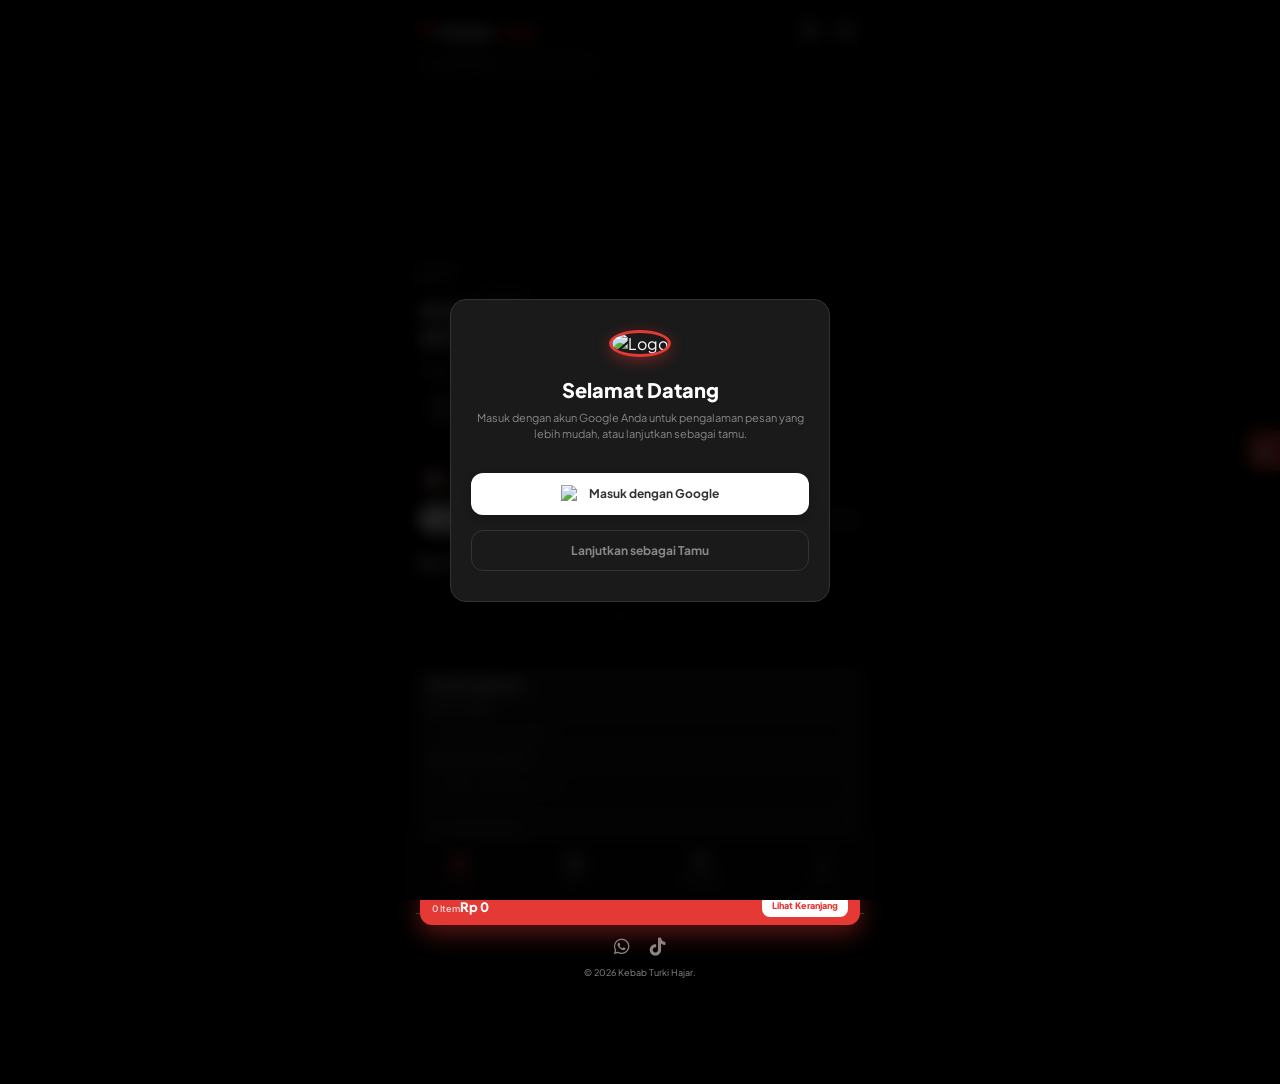
==== index.html @ cfb24b5a "Update index.html" ====
<!DOCTYPE html>
<html lang="id">
<head>
    <meta charset="UTF-8">
    <meta name="viewport" content="width=device-width, initial-scale=1.0, maximum-scale=1.0, user-scalable=no, viewport-fit=cover">
    <meta name="theme-color" content="#000000">
    <title>Kebab IDI — Kebab Turki Hajar</title>
    <meta name="description" content="Kebab IDI — Pesan kebab Turki asli, antar ke rumah area Idi Rayeuk, Aceh Timur.">
    <link rel="manifest" href="manifest.json">
    <link rel="icon" href="https://i.ibb.co.com/QFk2vtzb/1000587297.png">
    <link rel="apple-touch-icon" href="https://i.ibb.co.com/QFk2vtzb/1000587297.png">
    <meta name="apple-mobile-web-app-capable" content="yes">
    <meta name="apple-mobile-web-app-status-bar-style" content="black-translucent">
    <meta name="apple-mobile-web-app-title" content="Kebab IDI">
    <link rel="preconnect" href="https://fonts.googleapis.com">
    <link rel="preconnect" href="https://fonts.gstatic.com" crossorigin>
    <link href="https://fonts.googleapis.com/css2?family=Bebas+Neue&family=Plus+Jakarta+Sans:wght@400;500;600;700;800&display=swap" rel="stylesheet">
    <link rel="stylesheet" href="https://cdnjs.cloudflare.com/ajax/libs/font-awesome/6.4.0/css/all.min.css">
    <link rel="stylesheet" href="profile.css?v=2">
    
    <!-- SCRIPT MIDTRANS SNAP -->
    <script src="https://app.sandbox.midtrans.com/snap/snap.js" data-client-key="Mid-client-ccHdGHCTpj08BGVP"></script>

    <style>
        :root {
            --bg-main: #000000; --bg-card: #1a1a1a; --bg-card-hover: #262626; --bg-input: #121212;
            --text-main: #ffffff; --text-muted: #888888; --primary: #e53935; --accent: #ffb300;
            --wa-color: #25D366; --border: #333333; --radius-lg: 16px; --radius-md: 12px; --radius-sm: 8px;
            --nav-height: 65px;
        }
        * { margin: 0; padding: 0; box-sizing: border-box; font-family: 'Plus Jakarta Sans', -apple-system, BlinkMacSystemFont, sans-serif; -webkit-tap-highlight-color: transparent; -webkit-text-size-adjust: 100%; }
        body { background-color: var(--bg-main); color: var(--text-main); display: flex; justify-content: center; min-height: 100vh; padding-bottom: calc(var(--nav-height) + 15px); }
        .app { max-width: 480px; width: 100%; position: relative; }
        ::-webkit-scrollbar { display: none; }
        .hide-scrollbar { -ms-overflow-style: none; scrollbar-width: none; }

        #toast-container { position: fixed; top: 20px; left: 50%; transform: translateX(-50%); z-index: 10000; display: flex; flex-direction: column; gap: 10px; width: 90%; max-width: 400px; pointer-events: none; }
        #custom-confirm-modal, #wa-fallback-modal { z-index: 10005 !important; }
        .toast { background: rgba(26, 26, 26, 0.95); backdrop-filter: blur(10px); -webkit-backdrop-filter: blur(10px); color: var(--text-main); padding: 10px 14px; border-radius: var(--radius-md); box-shadow: 0 10px 30px rgba(0,0,0,0.5); display: flex; align-items: center; gap: 10px; font-size: 11px; font-weight: 600; border-left: 4px solid var(--accent); transform: translateY(-20px); opacity: 0; transition: all 0.3s ease; pointer-events: auto; }
        .toast.show { transform: translateY(0); opacity: 1; }
        .toast.success { border-left-color: #4caf50; } .toast.error { border-left-color: var(--primary); } .toast.info { border-left-color: #3b82f6; }
        .toast i { font-size: 16px; } .toast.success i { color: #4caf50; } .toast.error i { color: var(--primary); } .toast.info i { color: #3b82f6; }

        .main-header { position: fixed; top: 0; left: 50%; transform: translateX(-50%); width: 100%; max-width: 480px; padding: 16px 20px; z-index: 100; transition: all 0.3s ease; background: transparent; display: flex; flex-direction: column; }
        .main-header.scrolled { background: rgba(10, 10, 10, 0.95); backdrop-filter: blur(10px); -webkit-backdrop-filter: blur(10px); border-bottom: 1px solid var(--border); padding: 12px 20px; }
        .header-top { display: flex; justify-content: space-between; align-items: center; margin-bottom: 6px; }
        .nav-logo { display: flex; align-items: center; gap: 6px; font-size: 16px; font-weight: 800; font-style: italic; color: var(--primary); text-shadow: 0 2px 4px rgba(0,0,0,0.8); }
        .main-header.scrolled .nav-logo { text-shadow: none; } .nav-logo span { color: var(--text-main); font-style: normal;}
        .nav-icons { display: flex; flex-direction: row; gap: 6px; }
        .icon-btn { width: 30px; height: 30px; border-radius: 50%; background: rgba(26,26,26,0.6); backdrop-filter: blur(4px); border: 1px solid rgba(255,255,255,0.15); display: flex; align-items: center; justify-content: center; color: var(--text-main); font-size: 11px; cursor: pointer; text-decoration: none; transition: all 0.2s; }
        .icon-btn:hover { background: var(--primary); border-color: var(--primary); }
        .btn-install { background: rgba(229, 57, 53, 0.2); border-color: var(--primary); color: var(--primary); animation: pulse-install 2s infinite; }
        @keyframes pulse-install { 0% { box-shadow: 0 0 0 0 rgba(229, 57, 53, 0.4); } 70% { box-shadow: 0 0 0 8px rgba(229, 57, 53, 0); } 100% { box-shadow: 0 0 0 0 rgba(229, 57, 53, 0); } }
        .main-header.scrolled .icon-btn { background: var(--bg-input); border-color: var(--border); }
        .main-header.scrolled .btn-install { background: rgba(229, 57, 53, 0.2); border-color: var(--primary); }

        .search-box { position: relative; display: flex; align-items: center; width: 100%; max-width: 180px; }
        .search-box input { width: 100%; background: rgba(20, 20, 20, 0.65); backdrop-filter: blur(4px); border: 1px solid rgba(255,255,255,0.1); border-radius: var(--radius-sm); padding: 6px 10px 6px 26px; color: var(--text-main); font-size: 9px; outline: none; }
        .main-header.scrolled .search-box input { background: var(--bg-card); border-color: var(--border); }
        .search-box input:focus { border-color: var(--primary); }
        .search-icon { position: absolute; left: 8px; color: rgba(255,255,255,0.6); font-size: 9px; }

        .hero-slider { position: relative; height: 450px; border-bottom-left-radius: var(--radius-lg); border-bottom-right-radius: var(--radius-lg); overflow: hidden; background: #000; }
        .slide { position: absolute; inset: 0; opacity: 0; transition: opacity 0.5s ease-in-out; background-size: cover; background-position: center; }
        .slide.active { opacity: 1; }
        .hero-gradient { position: absolute; inset: 0; background: linear-gradient(180deg, rgba(0,0,0,0.3) 0%, rgba(0,0,0,0.6) 50%, #000000 100%); z-index: 1; }
        .slider-dots { position: absolute; bottom: 20px; right: 20px; display: flex; gap: 5px; z-index: 3; }
        .dot { width: 5px; height: 5px; border-radius: 50%; background: rgba(255,255,255,0.3); transition: all 0.3s; }
        .dot.active { background: var(--primary); width: 12px; border-radius: 4px; }
        .hero-content { position: absolute; bottom: 20px; left: 20px; right: 50px; z-index: 2; }

        .status-container { display: flex; flex-direction: column; align-items: flex-start; gap: 3px; margin-bottom: 10px; }
        .status-row { display: flex; align-items: center; gap: 5px; }
        .status-dot { width: 5px; height: 5px; border-radius: 50%; }
        .status-dot.buka { background: #4caf50; box-shadow: 0 0 5px #4caf50; } .status-dot.tutup { background: var(--primary); box-shadow: 0 0 5px var(--primary); }
        .status-text-mini { font-size: 9px; font-weight: 800; letter-spacing: 0.5px; text-transform: uppercase; }
        .status-text-mini.buka { color: #4caf50; } .status-text-mini.tutup { color: var(--primary); }
        .op-hours { font-size: 8px; color: rgba(255,255,255,0.7); font-weight: 500; display: flex; align-items: center; gap: 4px; }
        .blink-colon { animation: blink 1s step-end infinite; } @keyframes blink { 0%, 100% { opacity: 1; } 50% { opacity: 0.3; } }

        .hero-title { font-family: 'Bebas Neue', sans-serif; font-size: 24px; font-weight: 400; letter-spacing: 1px; line-height: 1.1; margin-bottom: 5px; text-shadow: 0 2px 10px rgba(0,0,0,0.5); }
        .hero-desc { font-size: 9px; color: #ccc; line-height: 1.4; margin-bottom: 8px; max-width: 85%; }
        .hero-stats { display: flex; gap: 8px; }
        .stat-box { background: rgba(26, 26, 26, 0.75); backdrop-filter: blur(8px); border: 1px solid rgba(255,255,255,0.1); padding: 6px 12px; border-radius: var(--radius-md); display: flex; flex-direction: column; gap: 2px; }
        .stat-value { font-size: 11px; font-weight: 700; } .stat-label { font-size: 7px; color: var(--text-muted); text-transform: uppercase; letter-spacing: 0.5px; }

        .main { padding: 16px; }
        .reorder-banner { display: none; background: linear-gradient(135deg, rgba(255, 179, 0, 0.15) 0%, rgba(229, 57, 53, 0.15) 100%); border: 1px dashed var(--accent); border-radius: var(--radius-sm); padding: 6px 10px; margin-bottom: 12px; align-items: center; justify-content: space-between; gap: 8px; }
        .reorder-banner.show { display: flex; }
        .reorder-text { font-size: 9px; color: var(--text-main); line-height: 1.2; white-space: nowrap; overflow: hidden; text-overflow: ellipsis; flex-grow: 1; }
        .reorder-text b { color: var(--accent); }
        .btn-reorder { background: var(--accent); color: #000; border: none; padding: 5px 8px; border-radius: 4px; font-size: 8px; font-weight: 800; cursor: pointer; white-space: nowrap; flex-shrink: 0; }

        .category-scroll { display: flex; gap: 8px; overflow-x: auto; padding-bottom: 0px; margin-bottom: 6px; scroll-snap-type: x mandatory; }
        .cat-card { flex-shrink: 0; display: flex; align-items: center; gap: 6px; background: var(--bg-card); border: 1px solid transparent; padding: 6px 10px; border-radius: var(--radius-md); cursor: pointer; transition: all 0.2s; scroll-snap-align: start; }
        .cat-card img { width: 16px; height: 16px; border-radius: 50%; object-fit: cover; }
        .cat-card span { font-size: 10px; font-weight: 600; color: var(--text-muted); }
        .cat-card.active { border-color: var(--primary); background: rgba(229, 57, 53, 0.1); } .cat-card.active span { color: var(--text-main); }

        .delivery-pill { display: flex; background: var(--bg-card); border-radius: 20px; padding: 3px; margin-bottom: 16px; margin-top: 4px; }
        .delivery-btn { flex: 1; background: transparent; border: none; color: var(--text-muted); padding: 8px; border-radius: 18px; font-size: 10px; font-weight: 700; cursor: pointer; transition: all 0.3s; }
        .delivery-btn.active { background: var(--text-main); color: var(--bg-main); }

        .section-header { display: flex; justify-content: space-between; align-items: flex-end; margin-bottom: 12px; }
        .section-title { font-size: 15px; font-weight: 800; letter-spacing: -0.5px; position: relative; padding-bottom: 6px; }
        .section-title::after { content: ''; position: absolute; bottom: 0; left: 0; width: 20px; height: 2px; background: var(--primary); border-radius: 2px; }

        .menu-list { display: grid; grid-template-columns: repeat(3, 1fr); gap: 8px; margin-bottom: 24px; }
        .menu-card { background: var(--bg-card); border-radius: var(--radius-md); padding: 6px; display: flex; flex-direction: column; position: relative; }
        .menu-img { width: 100%; aspect-ratio: 1 / 1; border-radius: var(--radius-sm); object-fit: cover; background: var(--bg-input); margin-bottom: 6px; }
        .menu-badge { position: absolute; top: 10px; left: 10px; background: var(--primary); color: #fff; font-size: 6px; font-weight: 800; padding: 2px 4px; border-radius: 3px; z-index: 2; }
        .menu-title { font-size: 9px; font-weight: 700; margin-bottom: 2px; line-height: 1.2; display: -webkit-box; -webkit-line-clamp: 2; -webkit-box-orient: vertical; overflow: hidden; }
        .menu-type { font-size: 7px; color: var(--text-muted); margin-bottom: 6px; }
        .menu-bottom { display: flex; justify-content: space-between; align-items: center; margin-top: auto; }
        .menu-price { font-size: 10px; font-weight: 800; color: var(--accent); }
        .btn-add { background: var(--primary); color: #fff; border: none; width: 20px; height: 20px; border-radius: 50%; display: flex; align-items: center; justify-content: center; font-size: 10px; cursor: pointer; transition: transform 0.1s; }
        .btn-add:active { transform: scale(0.9); }
        .btn-add:disabled { background: #ffb300; cursor: not-allowed; font-size: 7px; width: auto; padding: 0 6px; border-radius: 10px; color: #000; font-weight: bold; }
        .qty-wrap { display: flex; align-items: center; gap: 4px; background: var(--bg-input); padding: 2px; border-radius: 12px; }
        .qty-btn { background: var(--bg-card-hover); border: none; color: #fff; width: 16px; height: 16px; border-radius: 50%; display: flex; align-items: center; justify-content: center; font-size: 8px; cursor: pointer; }
        .qty-num { font-size: 9px; font-weight: 700; min-width: 10px; text-align: center; }

        .form-card { background: var(--bg-card); border-radius: var(--radius-lg); padding: 12px; margin-bottom: 20px; }
        .form-group { margin-bottom: 8px; }
        .form-label { display: block; font-size: 9px; color: var(--text-muted); margin-bottom: 3px; text-transform: uppercase; font-weight: 600; }
        .form-input { width: 100%; background: var(--bg-input); border: 1px solid var(--border); border-radius: var(--radius-sm); padding: 8px 10px; color: var(--text-main); font-size: 11px; outline: none; }
        textarea.form-input { resize: vertical; min-height: 45px; line-height: 1.4; font-family: inherit; }
        .btn-loc { width: 100%; background: transparent; border: 1px dashed var(--primary); color: var(--primary); padding: 8px; border-radius: var(--radius-sm); font-size: 10px; font-weight: 700; cursor: pointer; display: flex; justify-content: center; align-items: center; gap: 6px; }
        .auto-gps-info { display: none; background: rgba(76, 175, 80, 0.1); border: 1px solid #4caf50; color: #4caf50; padding: 8px; border-radius: var(--radius-sm); font-size: 10px; font-weight: 600; text-align: center; margin-top: 6px; }

        .cart-bar { position: fixed; bottom: calc(var(--nav-height) + 10px); left: 50%; transform: translateX(-50%) translateY(100px); width: calc(100% - 32px); max-width: 440px; background: var(--primary); border-radius: var(--radius-md); padding: 8px 12px; display: flex; justify-content: space-between; align-items: center; box-shadow: 0 8px 24px rgba(229, 57, 53, 0.4); transition: transform 0.3s; z-index: 90; cursor: pointer; }
        .cart-bar.show { transform: translateX(-50%) translateY(0); }
        .cart-count { font-size: 9px; color: rgba(255,255,255,0.8); font-weight: 600; } .cart-total { font-size: 13px; font-weight: 800; color: #fff; }
        .cart-btn { background: #fff; color: var(--primary); border: none; padding: 6px 10px; border-radius: var(--radius-sm); font-weight: 800; font-size: 9px; }

        .bottom-nav { position: fixed; bottom: 0; left: 50%; transform: translateX(-50%); width: 100%; max-width: 480px; height: var(--nav-height); background: rgba(10, 10, 10, 0.95); backdrop-filter: blur(10px); display: flex; justify-content: space-around; align-items: center; border-top: 1px solid var(--border); z-index: 100; padding-bottom: env(safe-area-inset-bottom); }
        .nav-item { display: flex; flex-direction: column; align-items: center; gap: 3px; color: var(--text-muted); text-decoration: none; font-size: 8px; font-weight: 600; transition: color 0.3s;}
        .nav-item i { font-size: 16px; } .nav-item.active { color: var(--primary); }

        .modal-overlay { position: fixed; inset: 0; background: rgba(0,0,0,0.8); backdrop-filter: blur(4px); display: none; align-items: flex-end; justify-content: center; z-index: 999; }
        .modal-overlay.show { display: flex; }
        .modal-box { background: var(--bg-card); border-radius: 20px 20px 0 0; width: 100%; max-width: 480px; padding: 20px 16px; animation: slideUp 0.3s ease; padding-bottom: calc(16px + env(safe-area-inset-bottom)); max-height: 85vh; display: flex; flex-direction: column; }
        @keyframes slideUp { from { transform: translateY(100%); } to { transform: translateY(0); } }
        .modal-handle { width: 30px; height: 3px; background: var(--border); border-radius: 2px; margin: 0 auto 16px; flex-shrink: 0; }
        .modal-title { font-size: 14px; font-weight: 800; margin-bottom: 12px; text-align: center; flex-shrink: 0; }
        .cart-list { overflow-y: auto; margin-bottom: 16px; flex-grow: 1; }
        .cart-item { display: flex; align-items: center; gap: 10px; padding: 10px 0; border-bottom: 1px dashed var(--border); }
        .cart-item img { width: 35px; height: 35px; border-radius: 6px; object-fit: cover; }
        .cart-item-info { flex-grow: 1; }
        .cart-item-name { font-size: 11px; font-weight: 700; color: var(--text-main); }
        .cart-item-price { font-size: 10px; color: var(--accent); font-weight: 800; }
        .summary-box { background: var(--bg-input); border-radius: var(--radius-md); padding: 12px; margin-bottom: 16px; font-size: 11px; flex-shrink: 0; }
        .summary-row { display: flex; justify-content: space-between; margin-bottom: 8px; color: var(--text-muted); }
        .summary-row.total { margin-top: 12px; padding-top: 12px; border-top: 1px dashed var(--border); color: var(--text-main); font-weight: 800; font-size: 13px; }
        .voucher-section { display: flex; gap: 8px; margin-bottom: 12px; align-items: center; }
        .voucher-input { flex-grow: 1; padding: 10px; border-radius: var(--radius-sm); border: 1px solid var(--border); background: var(--bg-input); color: var(--text-main); font-size: 11px; text-transform: uppercase; }
        .btn-voucher { padding: 10px 14px; border-radius: var(--radius-sm); border: none; background: var(--accent); color: #000; font-weight: 800; font-size: 11px; cursor: pointer; }
        .voucher-status { font-size: 10px; font-weight: 700; margin-bottom: 12px; display: none; padding: 8px; border-radius: var(--radius-sm); text-align: center; }
        .voucher-status.success { display: block; color: #4caf50; background: rgba(76, 175, 80, 0.1); border: 1px dashed #4caf50; }
        .voucher-status.error { display: block; color: var(--primary); background: rgba(229, 57, 53, 0.1); border: 1px dashed var(--primary); }
        .btn-saldo { width: 100%; background: var(--accent); color: #000; border: none; padding: 12px; border-radius: var(--radius-md); font-size: 12px; font-weight: 800; cursor: pointer; display: flex; justify-content: center; align-items: center; gap: 8px; flex-shrink: 0; margin-bottom: 10px; }
        .btn-saldo:hover { background: #ffca28; }
        .btn-wa { width: 100%; background: var(--wa-color); color: #fff; border: none; padding: 12px; border-radius: var(--radius-md); font-size: 12px; font-weight: 800; cursor: pointer; display: flex; justify-content: center; align-items: center; gap: 8px; flex-shrink: 0; }
        .btn-reset { width: 100%; background: transparent; color: var(--primary); border: 1px solid var(--primary); padding: 10px; border-radius: var(--radius-md); font-size: 10px; font-weight: 700; cursor: pointer; margin-top: 10px; flex-shrink: 0; }

        .auth-container { position: fixed; inset: 0; background: url('https://i.ibb.co.com/dTnR6xq/file-0000000099fc8211846625e958f6f044-1.jpg') center/cover no-repeat; display: flex; align-items: center; justify-content: center; z-index: 9999; }
        .auth-container::before { content: ''; position: absolute; inset: 0; background: rgba(0,0,0,0.85); backdrop-filter: blur(8px); }
        .auth-box { position: relative; z-index: 10000; background: var(--bg-card); width: 90%; max-width: 380px; border-radius: var(--radius-lg); padding: 30px 20px; border: 1px solid var(--border); box-shadow: 0 20px 40px rgba(0,0,0,0.5); text-align: center; }
        .auth-logo { width: 70px; height: 70px; border-radius: 50%; object-fit: cover; margin: 0 auto 20px; border: 3px solid var(--primary); box-shadow: 0 4px 15px rgba(229, 57, 53, 0.4); }
        .auth-title { font-size: 20px; font-weight: 800; margin-bottom: 8px; } .auth-subtitle { font-size: 11px; color: var(--text-muted); margin-bottom: 30px; line-height: 1.5; }
        .btn-google { width: 100%; background: #ffffff; color: #333333; border: none; padding: 12px; border-radius: var(--radius-md); font-size: 12px; font-weight: 700; cursor: pointer; display: flex; align-items: center; justify-content: center; gap: 10px; transition: background 0.3s; box-shadow: 0 4px 10px rgba(0,0,0,0.2); margin-bottom: 15px; }
        .btn-google:hover { background: #f1f1f1; } .btn-google img { width: 18px; height: 18px; }
        .btn-guest { width: 100%; background: transparent; color: var(--text-muted); border: 1px solid var(--border); padding: 12px; border-radius: var(--radius-md); font-size: 12px; font-weight: 700; cursor: pointer; transition: background 0.3s; }
        .btn-guest:hover { background: var(--bg-input); color: var(--text-main); }
        .loading-overlay { position: fixed; inset: 0; background: rgba(0,0,0,0.7); display: none; align-items: center; justify-content: center; z-index: 10006; }
        .loading-overlay.show { display: flex; }
        .spinner { width: 40px; height: 40px; border: 4px solid rgba(255,255,255,0.3); border-top: 4px solid var(--primary); border-radius: 50%; animation: spin 1s linear infinite; }
        @keyframes spin { 0% { transform: rotate(0deg); } 100% { transform: rotate(360deg); } }
        .history-item { background: var(--bg-input); border-radius: var(--radius-sm); padding: 10px; margin-bottom: 10px; border: 1px solid var(--border); }
        .history-header { display: flex; justify-content: space-between; margin-bottom: 5px; font-size: 10px; color: var(--text-muted); }
        .history-status { font-weight: 800; color: var(--accent); }
        .history-detail { font-size: 10px; line-height: 1.4; color: var(--text-main); }
        @keyframes bounce { 0%, 100% { transform: translateY(0); } 50% { transform: translateY(-3px); } }
        .animate-bounce { animation: bounce 1s infinite; display: inline-block; }
    </style>
</head>
<body>

    <div id="toast-container"></div>
    <div class="modal-overlay" id="custom-confirm-modal"><div class="modal-box" style="max-height: fit-content; text-align: center; padding: 24px;"><div class="modal-handle"></div><h3 class="modal-title" id="confirm-title" style="margin-bottom: 10px;">Konfirmasi</h3><p id="confirm-message" style="font-size: 12px; color: var(--text-muted); margin-bottom: 24px; line-height: 1.5;">Apakah Anda yakin?</p><div style="display: flex; gap: 10px;"><button onclick="closeCustomConfirm()" style="flex: 1; padding: 10px; border-radius: var(--radius-sm); border: 1px solid var(--border); background: transparent; color: var(--text-main); font-weight: 700; font-size: 11px; cursor: pointer;">Batal</button><button onclick="executeCustomConfirm()" style="flex: 1; padding: 10px; border-radius: var(--radius-sm); border: none; background: var(--primary); color: white; font-weight: 700; font-size: 11px; cursor: pointer;">Ya, Lanjutkan</button></div></div></div>
    <div class="modal-overlay" id="wa-fallback-modal"><div class="modal-box" style="max-height: fit-content; text-align: center; padding: 24px;"><div class="modal-handle"></div><i class="fa-brands fa-whatsapp" style="font-size: 40px; color: var(--wa-color); margin-bottom: 10px;"></i><h3 class="modal-title">Pesanan Dibuat!</h3><p style="font-size: 11px; color: var(--text-muted); margin-bottom: 15px;">Jika WhatsApp gagal terbuka/error, silakan <b>Salin Pesanan</b> di bawah ini dan kirim manual ke Admin.</p><textarea id="wa-text-area" class="form-input" style="height: 120px; font-family: monospace; font-size: 10px; margin-bottom: 15px;" readonly></textarea><button onclick="copyWaText()" class="btn-saldo" style="background: #3b82f6; color: white; margin-bottom: 10px;"><i class="fa-solid fa-copy"></i> Salin Pesanan (Copy)</button><a id="btn-buka-wa" href="#" target="_blank" class="btn-wa" style="text-decoration: none; margin-bottom: 10px;"><i class="fa-brands fa-whatsapp"></i> Buka Aplikasi WhatsApp</a><button onclick="closeWaFallback()" style="width:100%; background:transparent; border:none; color:var(--text-muted); padding:10px; font-size:10px; font-weight:700; cursor:pointer;">Tutup</button></div></div>
    <div class="loading-overlay" id="loading"><div class="spinner"></div></div>

    <div class="auth-container" id="auth-screen">
        <div class="auth-box">
            <img src="https://i.ibb.co.com/QFk2vtzb/1000587297.png" alt="Logo" class="auth-logo">
            <h2 class="auth-title">Selamat Datang</h2>
            <p class="auth-subtitle">Masuk dengan akun Google Anda untuk pengalaman pesan yang lebih mudah, atau lanjutkan sebagai tamu.</p>
            <button class="btn-google" onclick="loginGoogle()"><img src="https://www.gstatic.com/firebasejs/ui/2.0.0/images/auth/google.svg" alt="Google"> Masuk dengan Google</button>
            <button class="btn-guest" onclick="masukTamu()">Lanjutkan sebagai Tamu</button>
        </div>
    </div>

    <div class="app" id="app-screen">
        <div class="main-header" id="main-header">
            <div class="header-top">
                <div class="nav-logo"><i class="fa-solid fa-utensils"></i> <span>Kebab</span>Hajar</div>
                <div class="nav-icons">
                    <button class="icon-btn btn-install" id="btn-install-pwa" onclick="picuInstall()" style="display: none;" title="Install Aplikasi"><i class="fa-solid fa-download"></i></button>
                    <button class="icon-btn" id="btn-logout" onclick="prosesLogout()" style="display: none;" title="Keluar"><i class="fa-solid fa-right-from-bracket"></i></button>
                    <a href="https://maps.google.com/?q=4.9509491,97.7697946" target="_blank" class="icon-btn"><i class="fa-solid fa-location-dot"></i></a>
                    <button class="icon-btn" onclick="shareWeb('wa')"><i class="fa-solid fa-share-nodes"></i></button>
                </div>
            </div>
            <div class="search-box">
                <i class="fa-solid fa-magnifying-glass search-icon"></i>
                <input type="text" id="search-input" placeholder="Cari menu..." oninput="handleSearch(this.value)" autocomplete="off">
                <button id="clear-search" onclick="clearSearch()" style="display:none; position:absolute; right:8px; background:var(--bg-main); border:none; color:#fff; width:14px; height:14px; border-radius:50%; font-size:7px; cursor:pointer;">✕</button>
            </div>
        </div>

        <div class="hero-slider" id="hero-slider">
            <div class="slide active" style="background-image: url('https://i.ibb.co.com/G30KNZDh/file-0000000052488211b3d436f566ec6b46.png');"></div>
            <div class="slide" style="background-image: url('https://i.ibb.co.com/SZCStwz/Gemini-Generated-Image-kqtryfkqtryfkqtr.jpg');"></div>
            <div class="slide" style="background-image: url('https://i.ibb.co.com/wNKsnJxq/file-000000004a2c82118f1b6e2a3d065d2b-2.jpg');"></div>
            <div class="slide" style="background-image: url('https://i.ibb.co.com/dTnR6xq/file-0000000099fc8211846625e958f6f044-1.jpg');"></div>
            <div class="hero-gradient"></div>
            <div class="hero-content">
                <div class="status-container">
                    <div class="status-row"><div id="status-dot" class="status-dot buka"></div><span id="status-text" class="status-text-mini buka">Buka</span></div>
                    <div id="announcement-box" style="display: none; background: rgba(229, 57, 53, 0.2); border: 1px solid var(--primary); border-radius: var(--radius-sm); padding: 6px 10px; margin-bottom: 8px; font-size: 9px; color: #ff9e9e; font-weight: 600; text-align: left;"><i class="fa-solid fa-bullhorn"></i> <span id="announcement-text">-</span></div>
                    <div class="op-hours"><span id="live-h">00</span><span class="blink-colon">:</span><span id="live-m">00</span><span style="margin: 0 4px;">•</span><span id="jadwal-text">Diantar 10:00 - 23:00</span></div>
                </div>
                <h1 class="hero-title">Pesan Kebab<br>Antar ke Rumah</h1>
                <p class="hero-desc">Kebab Turki asli dengan daging juicy, sayuran segar, dan saus rahasia. Antar area Idi Rayeuk.</p>
                <div class="hero-stats">
                    <div class="stat-box"><span class="stat-value">20-30 mnt</span><span class="stat-label">Waktu Antar</span></div>
                    <div class="stat-box"><span class="stat-value">Rp 10.000</span><span class="stat-label">Min. Order</span></div>
                </div>
            </div>
            <div class="slider-dots" id="slider-dots"></div>
        </div>

        <div class="main">
            <div class="reorder-banner" id="reorder-banner"><div class="reorder-text">Halo <b id="reorder-name">Kak</b>, mau pesan yang sama?</div><button class="btn-reorder" onclick="prosesPesanLagi()">Pesan Lagi</button></div>
            <div class="category-scroll hide-scrollbar">
                <div class="cat-card active" id="tab-makanan" onclick="switchCategory('makanan')"><img src="https://images.unsplash.com/photo-1561651823-34feb02250e4?q=80&w=100&auto=format&fit=crop" alt="Kebab"><span>Makanan</span></div>
                <div class="cat-card" id="tab-minuman" onclick="switchCategory('minuman')"><img src="https://images.unsplash.com/photo-1514432324607-a09d9b4aefdd?q=80&w=100&auto=format&fit=crop" alt="Minuman"><span>Minuman</span></div>
            </div>
            <div class="delivery-pill">
                <button class="delivery-btn active" id="method-delivery" onclick="switchMethod('delivery')">Diantar</button>
                <button class="delivery-btn" id="method-pickup" onclick="switchMethod('pickup')">Ambil Sendiri</button>
            </div>
            <div class="section-header">
                <h2 class="section-title" id="section-title-text">Menu Populer</h2>
                <span style="font-size:9px; color:var(--text-muted); cursor:pointer;" onclick="switchCategory('makanan')">Lihat Semua <i class="fa-solid fa-chevron-right" style="font-size:7px;"></i></span>
            </div>
            <div class="menu-list" id="menu-container"><div style="grid-column: 1/-1; text-align: center; padding: 20px; color: var(--text-muted); font-size: 11px;"><i class="fa-solid fa-spinner fa-spin"></i> Memuat menu...</div></div>

            <div class="form-card">
                <h3 style="font-size:11px; font-weight:800; margin-bottom:10px;">Detail Pengiriman</h3>
                <div class="form-group"><label class="form-label">Nama Pembeli</label><input type="text" id="buyer-name" class="form-input" placeholder="Masukkan nama Anda..."></div>
                <div class="form-group"><label class="form-label">Catatan (Opsional)</label><textarea id="order-notes" class="form-input" rows="2" placeholder="Pedas, tanpa sayur, dll..."></textarea></div>
                <div class="form-group" id="gps-box"><label class="form-label">Lokasi Pengiriman</label><button class="btn-loc" id="location-btn" onclick="getLocationManual()"><i class="fa-solid fa-location-crosshairs"></i> Klik untuk Bagikan GPS</button><div class="auto-gps-info" id="auto-gps-info"><i class="fa-solid fa-check-circle"></i> <span id="auto-gps-text">Lokasi terdeteksi otomatis...</span></div></div>
                <div id="pickup-info" style="display:none; background:var(--bg-input); padding:8px; border-radius:var(--radius-sm); text-align:center;"><div style="color:var(--accent); font-weight:800; font-size:10px; margin-bottom:2px;">Ambil di Toko</div><div style="font-size:9px; color:var(--text-muted); line-height:1.3;">Kebab Turki Hajar<br>Idi Rayeuk, Aceh Timur</div></div>
            </div>
            
            <div style="text-align:center; padding: 20px 0 10px 0; border-top: 1px solid var(--border); margin-top: 20px;">
                <div style="display: flex; justify-content: center; gap: 20px; margin-bottom: 10px;">
                    <a href="https://wa.me/6287881318261" target="_blank" style="color: var(--text-muted); text-decoration: none; font-size: 18px;"><i class="fa-brands fa-whatsapp"></i></a>
                    <a href="https://www.tiktok.com/@rxstoreofficial" target="_blank" style="color: var(--text-muted); text-decoration: none; font-size: 18px;"><i class="fa-brands fa-tiktok"></i></a>
                </div>
                <div style="color:var(--text-muted); font-size:9px;">&copy; 2026 Kebab Turki Hajar.</div>
            </div>
        </div>
    </div>

    <div class="cart-bar" id="cart-bar" onclick="openCartModal()">
        <div class="cart-info"><span class="cart-count" id="cart-count">0 Item</span><span class="cart-total" id="cart-total">Rp 0</span></div>
        <button class="cart-btn">Lihat Keranjang</button>
    </div>

    <div class="bottom-nav">
        <a href="#" class="nav-item active" id="nav-home" onclick="handleNavClick('home'); return false;"><i class="fa-solid fa-house"></i><span>Home</span></a>
        <a href="#" class="nav-item" id="nav-menu" onclick="handleNavClick('menu'); return false;"><i class="fa-solid fa-bowl-food"></i><span>Menu</span></a>
        <a href="#" class="nav-item" id="nav-cart" onclick="handleNavClick('cart'); return false;"><i class="fa-solid fa-cart-shopping"></i><span>Keranjang</span></a>
        <a href="#" class="nav-item" id="nav-chat" onclick="handleNavClick('chat'); return false;"><i class="fa-brands fa-whatsapp"></i><span>Chat</span></a>
    </div>

    <div class="modal-overlay" id="variant-modal" onclick="if(event.target===this) closeVariantModal()"><div class="modal-box" style="max-height: 50vh; text-align: center; padding: 20px;"><div class="modal-handle"></div><h3 class="modal-title" id="variant-title" style="margin-bottom: 20px;">Pilih Varian</h3><div id="variant-options" style="display: flex; flex-direction: column; gap: 10px;"></div><button onclick="closeVariantModal()" style="margin-top: 20px; width:100%; background:transparent; border:none; color:var(--text-muted); padding:10px; font-size:10px; font-weight:700; cursor:pointer;">Batal</button></div></div>

    <div class="modal-overlay" id="cart-modal" onclick="if(event.target===this) closeCartModal()">
        <div class="modal-box">
            <div class="modal-handle"></div>
            <h3 class="modal-title">Keranjang Belanja</h3>
            <div class="cart-list" id="cart-list-content"></div>
            <div class="voucher-section">
                <input type="text" id="voucher-input" class="voucher-input" placeholder="Punya Kode Promo?">
                <button class="btn-voucher" onclick="applyVoucher()">Pakai</button>
            </div>
            <div id="voucher-status" class="voucher-status"></div>
            <button class="btn-wa" onclick="openConfirmModalFromCart()"><i class="fa-solid fa-arrow-right"></i> Lanjut ke Pengiriman</button>
            <button class="btn-reset" onclick="prosesResetCart()"><i class="fa-solid fa-trash"></i> Kosongkan Keranjang</button>
            <button onclick="closeCartModal()" style="width:100%; background:transparent; border:none; color:var(--text-muted); padding:10px; font-size:10px; font-weight:700; cursor:pointer;">Tutup</button>
        </div>
    </div>

    <div class="modal-overlay" id="confirm-modal" onclick="if(event.target===this) closeConfirmModal()">
        <div class="modal-box">
            <div class="modal-handle"></div>
            <h3 class="modal-title">Konfirmasi Pesanan</h3>
            <div class="summary-box" id="confirm-summary"></div>
            <button class="btn-saldo" id="btn-bayar-saldo" onclick="bayarPakaiSaldo()"><i class="fa-solid fa-wallet" style="font-size:14px;"></i> Bayar pakai Saldo</button>
            <button class="btn-wa" onclick="confirmAndSend()"><i class="fa-brands fa-whatsapp" style="font-size:14px;"></i> Kirim Pesanan via WA</button>
            <button onclick="closeConfirmModal()" style="width:100%; background:transparent; border:none; color:var(--text-muted); padding:10px; font-size:10px; font-weight:700; cursor:pointer;">Batal</button>
        </div>
    </div>

    <div class="modal-overlay" id="history-modal" onclick="if(event.target===this) closeHistoryModal()">
        <div class="modal-box">
            <div class="modal-handle"></div>
            <h3 class="modal-title">Riwayat Pesanan</h3>
            <div class="cart-list" id="history-list-content" style="min-height: 100px;"></div>
            <button onclick="closeHistoryModal()" style="width:100%; background:transparent; border:none; color:var(--text-muted); padding:10px; font-size:10px; font-weight:700; cursor:pointer;">Tutup</button>
        </div>
    </div>

    <button class="profile-toggle-btn" onclick="bukaProfil()"><i class="fa-solid fa-user"></i></button>
    <div class="profile-overlay" id="profile-overlay" onclick="tutupProfil()"></div>
    <div class="profile-sidebar" id="profile-sidebar">
        <div class="profile-header">
            <div class="profile-avatar" id="prof-avatar">?</div>
            <div class="profile-name" style="display: flex; align-items: center; justify-content: center; gap: 6px;"><span id="prof-name">Nama Pelanggan</span><a href="kasir.html" id="owner-menu" style="display: none; color: var(--accent); font-size: 14px; text-decoration: none;" title="Buka Kasir (Owner)"><i class="fa-solid fa-user-gear"></i></a></div>
            <div class="profile-status" id="prof-status">Pelanggan Aktif</div>
        </div>
        <div class="profile-details">
            <div class="detail-item"><label>Email / Kontak</label><div class="value" id="prof-email">-</div></div>
            <div class="wallet-card" style="display: none;"><div class="wallet-info"><span class="wallet-label">Saldo Anda</span><span class="wallet-balance" id="prof-saldo">Rp 0</span></div><button class="btn-topup" onclick="simulasiTopUp()"><i class="fa-solid fa-plus"></i> Top Up</button></div>
            <div class="detail-item"><label>Status Akun</label><div class="value" id="prof-type">-</div></div>
            <button onclick="openHistoryModal()" style="margin-top: 15px; width: 100%; background: var(--bg-input); color: var(--text-main); border: 1px solid var(--border); padding: 10px; border-radius: var(--radius-sm); font-weight: 700; font-size: 11px; cursor: pointer; display: flex; justify-content: center; align-items: center; gap: 8px;"><i class="fa-solid fa-clock-rotate-left"></i> Riwayat Pesanan</button>
        </div>
        <button class="btn-logout-sidebar" id="btn-logout-sidebar"><i class="fa-solid fa-right-from-bracket"></i> Keluar Akun</button>
    </div>

    <script type="module">
        import { initializeApp } from "https://www.gstatic.com/firebasejs/10.8.0/firebase-app.js";
        import { getAuth, GoogleAuthProvider, signInWithPopup, signOut, onAuthStateChanged } from "https://www.gstatic.com/firebasejs/10.8.0/firebase-auth.js";
        import { getFirestore, doc, onSnapshot, getDoc, updateDoc, setDoc, collection, addDoc, query, where, getDocs } from "https://www.gstatic.com/firebasejs/10.8.0/firebase-firestore.js";
        
        // TAMBAHAN BARU UNTUK FCM
        import { getMessaging, getToken, onMessage } from "https://www.gstatic.com/firebasejs/10.8.0/firebase-messaging.js";

        const firebaseConfig = { apiKey: "AIzaSyCceiYONY_sx9ivD0CDDQGoB9OXm05h4CY", authDomain: "kebab-idi.firebaseapp.com", projectId: "kebab-idi", storageBucket: "kebab-idi.firebasestorage.app", messagingSenderId: "303997052314", appId: "1:303997052314:web:1db122bc5911297b710623" };
        const app = initializeApp(firebaseConfig);
        const auth = getAuth(app);
        const db = getFirestore(app);
        const provider = new GoogleAuthProvider();
        
        // VAPID KEY UNTUK FCM
        const VAPID_KEY = "BFbIsBphFm_i0c7kKTpGecBr2vI2wdjZaHk7jB0qty_Su3h0GWtAjwk3744DmGAluTtxCErgLO-1eavbMUClENU"; 
        
        let messaging;
        if ('serviceWorker' in navigator && 'PushManager' in window) {
            try { messaging = getMessaging(app); } catch (e) { console.log("FCM tidak didukung."); }
        }

        // KABEL UNTUK PROFILE.JS
        window.firebaseDb = db; window.firestoreDoc = doc; window.firestoreOnSnapshot = onSnapshot; window.firestoreGetDoc = getDoc; window.firestoreUpdateDoc = updateDoc;
        
        let manualStoreStatus = "auto";
        const loadingOverlay = document.getElementById('loading');
        const showLoading = () => loadingOverlay.classList.add('show');
        const hideLoading = () => loadingOverlay.classList.remove('show');
        const authScreen = document.getElementById('auth-screen');
        const appScreen = document.getElementById('app-screen');
        const btnLogout = document.getElementById('btn-logout');
        const buyerNameInput = document.getElementById('buyer-name');
        let isTamu = true; let menuData = []; 

        // FUNGSI TOAST NOTIFICATION
        window.showToast = (message, type = 'info') => { const container = document.getElementById('toast-container'); const toast = document.createElement('div'); toast.className = `toast ${type}`; let icon = 'fa-circle-info'; if (type === 'success') icon = 'fa-circle-check'; if (type === 'error') icon = 'fa-circle-exclamation'; const formattedMessage = message.replace(/\n/g, '<br>'); toast.innerHTML = `<i class="fa-solid ${icon}"></i><div>${formattedMessage}</div>`; container.appendChild(toast); setTimeout(() => toast.classList.add('show'), 10); setTimeout(() => { toast.classList.remove('show'); setTimeout(() => toast.remove(), 300); }, 3500); };

        // FUNGSI CUSTOM CONFIRM & FALLBACK WA
        let confirmCallback = null;
        window.showCustomConfirm = (message, callback) => { document.getElementById('confirm-message').innerText = message; document.getElementById('custom-confirm-modal').classList.add('show'); confirmCallback = callback; };
        window.closeCustomConfirm = () => { document.getElementById('custom-confirm-modal').classList.remove('show'); confirmCallback = null; };
        window.executeCustomConfirm = () => { document.getElementById('custom-confirm-modal').classList.remove('show'); if (typeof confirmCallback === 'function') { confirmCallback(); } confirmCallback = null; };
        window.showWaFallback = (waText, waUrl) => { document.getElementById('wa-text-area').value = waText; document.getElementById('btn-buka-wa').href = waUrl; document.getElementById('wa-fallback-modal').classList.add('show'); };
        window.closeWaFallback = () => { document.getElementById('wa-fallback-modal').classList.remove('show'); };
        window.copyWaText = () => { const textArea = document.getElementById('wa-text-area'); textArea.select(); textArea.setSelectionRange(0, 99999); navigator.clipboard.writeText(textArea.value).then(() => { showToast("Teks pesanan berhasil disalin! Silakan paste di WhatsApp.", "success"); }).catch(err => { showToast("Gagal menyalin teks", "error"); }); };

        window.loginGoogle = async () => { showLoading(); try { await signInWithPopup(auth, provider); } catch (error) { showToast("Gagal masuk dengan Google: " + error.message, "error"); } finally { hideLoading(); } };
        window.masukTamu = () => { localStorage.setItem('kebabGuest', 'true'); isTamu = true; bukaAplikasi("Tamu", "Mode Tamu", "", "Tamu"); };
        window.prosesLogout = () => { showCustomConfirm("Yakin ingin keluar dari akun Anda?", () => { localStorage.removeItem('kebabGuest'); signOut(auth); if(typeof tutupProfil === 'function') tutupProfil(); isTamu = true; authScreen.style.display = 'flex'; appScreen.classList.remove('show'); }); };

        function bukaAplikasi(namaUser, emailUser = "", fotoUser = "", tipeUser = "Tamu") {
            authScreen.style.display = 'none'; appScreen.classList.add('show'); buyerNameInput.value = namaUser; btnLogout.style.display = 'flex';
            
            if (tipeUser === "Akun Google") {
                isTamu = false;
                
                // --- SIMPAN DATA PELANGGAN KE DATABASE ---
                const emailKey = emailUser.replace(/[^a-zA-Z0-9]/g, "");
                setDoc(doc(db, "saldo_pelanggan", emailKey), { 
                    email: emailUser,
                    nama: namaUser,
                    foto: fotoUser,
                    terakhir_login: new Date().toISOString()
                }, { merge: true }).then(() => {
                    console.log("Data pelanggan tersimpan.");
                }).catch(err => console.log("Gagal simpan pelanggan:", err));
                // ---------------------------------------------------------

                // Panggil FCM setelah 2 detik agar web tidak lag
                setTimeout(() => { mintaIzinNotifikasi(emailUser); }, 2000); 
            } else {
                isTamu = true;
            }
            
            if (typeof isiDataProfil === 'function') { isiDataProfil(namaUser, emailUser || "Tidak ada email", fotoUser, tipeUser); document.getElementById('prof-type').innerText = tipeUser; }
            cekTombolSaldo(); initApp();
        }

        onAuthStateChanged(auth, (user) => {
            if (user) { bukaAplikasi(user.displayName || "Pelanggan", user.email || "", user.photoURL || "", "Akun Google"); } 
            else { if (localStorage.getItem('kebabGuest') === 'true') { bukaAplikasi("Tamu", "Mode Tamu", "", "Tamu"); } else { authScreen.style.display = 'flex'; appScreen.classList.remove('show'); } }
        });

        function cekTombolSaldo() { document.getElementById('btn-bayar-saldo').style.display = isTamu ? 'none' : 'flex'; }

        // FUNGSI MENGAMBIL TOKEN FCM
        async function mintaIzinNotifikasi(emailUser) {
            if (!messaging || isTamu) return;
            try {
                const permission = await Notification.requestPermission();
                if (permission === 'granted') {
                    console.log('Izin notifikasi diberikan.');
                    const currentToken = await getToken(messaging, { vapidKey: VAPID_KEY });
                    
                    if (currentToken) {
                        console.log('Token FCM:', currentToken);
                        const emailKey = emailUser.replace(/[^a-zA-Z0-9]/g, "");
                        await setDoc(doc(db, "saldo_pelanggan", emailKey), { 
                            fcm_token: currentToken 
                        }, { merge: true });
                    }
                }
            } catch (err) {
                console.log('Gagal mendapatkan izin notifikasi: ', err);
            }
        }

        // Menerima notifikasi saat web sedang dibuka (Foreground)
        if (messaging) {
            onMessage(messaging, (payload) => {
                showToast(payload.notification.title + ": " + payload.notification.body, "info");
            });
        }

        function initApp() {
            if (window.appInitialized) return; window.appInitialized = true;
            const JAM_BUKA = 10, JAM_TUTUP_DELIVERY = 23, JAM_TUTUP_PICKUP = 2;
            const SHIPPING_RATES = [ { maxKm: 2, fee: 5000 }, { maxKm: 5, fee: 10000 }, { maxKm: 10, fee: 15000 } ];
            const MAX_DELIVERY_KM = 10;

            function updateLiveClock() { const now = new Date(); document.getElementById('live-h').innerText = String(now.getHours()).padStart(2, '0'); document.getElementById('live-m').innerText = String(now.getMinutes()).padStart(2, '0'); }
            updateLiveClock(); setInterval(updateLiveClock, 5000);

            function cekStatusToko() { if (manualStoreStatus === "buka") return true; if (manualStoreStatus === "tutup") return false; const jamSekarang = new Date().getHours(); if (deliveryMethod === 'delivery') return (jamSekarang >= JAM_BUKA && jamSekarang < JAM_TUTUP_DELIVERY); else return (jamSekarang >= JAM_BUKA || jamSekarang < JAM_TUTUP_PICKUP); }
            function updateStatusUI() { const isOpen = cekStatusToko(); const dot = document.getElementById('status-dot'); const text = document.getElementById('status-text'); const jadwal = document.getElementById('jadwal-text'); jadwal.innerText = deliveryMethod === 'delivery' ? 'Diantar 10:00 - 23:00' : 'Ambil 10:00 - 02:00'; if (isOpen) { dot.className = 'status-dot buka'; text.className = 'status-text-mini buka'; text.innerText = 'Buka'; } else { dot.className = 'status-dot tutup'; text.className = 'status-text-mini tutup'; text.innerText = 'Tutup'; } }

            onSnapshot(doc(db, "pengaturan", "toko"), (docSnap) => {
                const annBox = document.getElementById('announcement-box'), annText = document.getElementById('announcement-text');
                if (docSnap.exists()) { manualStoreStatus = docSnap.data().status || "auto"; const alasan = docSnap.data().alasanTutup; if (alasan && alasan.trim() !== "") { annText.innerText = alasan; annBox.style.display = 'block'; } else { annBox.style.display = 'none'; } } else { annBox.style.display = 'none'; }
                updateStatusUI();
            });

            onSnapshot(collection(db, "menu_kebab"), (snapshot) => { menuData = []; snapshot.forEach((doc) => { menuData.push(doc.data()); }); menuData.sort((a, b) => a.id - b.id); renderMenu(); calculateTotal(); });

            const slides = document.querySelectorAll('.slide'); const dotsContainer = document.getElementById('slider-dots'); let currentSlide = 0; let slideInterval;
            slides.forEach((_, index) => { const dot = document.createElement('div'); dot.classList.add('dot'); if (index === 0) dot.classList.add('active'); dotsContainer.appendChild(dot); });
            const dots = document.querySelectorAll('.dot');
            function goToSlide(n) { slides[currentSlide].classList.remove('active'); dots[currentSlide].classList.remove('active'); currentSlide = (n + slides.length) % slides.length; slides[currentSlide].classList.add('active'); dots[currentSlide].classList.add('active'); }
            function nextSlide() { goToSlide(currentSlide + 1); }
            function startSlide() { clearInterval(slideInterval); slideInterval = setInterval(nextSlide, 3500); }
            startSlide();
            let touchStartX = 0, touchEndX = 0; const sliderElement = document.getElementById('hero-slider');
            sliderElement.addEventListener('touchstart', e => { touchStartX = e.changedTouches[0].screenX; clearInterval(slideInterval); }, {passive: true});
            sliderElement.addEventListener('touchend', e => { touchEndX = e.changedTouches[0].screenX; if (touchStartX - touchEndX > 50) { nextSlide(); startSlide(); } if (touchEndX - touchStartX > 50) { goToSlide(currentSlide - 1); startSlide(); } if (Math.abs(touchStartX - touchEndX) <= 50) { startSlide(); } }, {passive: true});

            window.addEventListener('scroll', function() {
                document.getElementById('main-header').classList.toggle('scrolled', window.scrollY > 30);
                if(!document.getElementById('cart-modal').classList.contains('show')) { const menuTop = document.getElementById('menu-container').offsetTop - 200; if (window.scrollY >= menuTop) { document.querySelectorAll('.nav-item').forEach(el => el.classList.remove('active')); document.getElementById('nav-menu').classList.add('active'); } else { document.querySelectorAll('.nav-item').forEach(el => el.classList.remove('active')); document.getElementById('nav-home').classList.add('active'); } }
            });

            window.handleNavClick = (menuName) => {
                document.querySelectorAll('.nav-item').forEach(el => el.classList.remove('active'));
                if (menuName === 'home') { document.getElementById('nav-home').classList.add('active'); window.scrollTo({top:0, behavior:'smooth'}); } 
                else if (menuName === 'menu') { document.getElementById('nav-menu').classList.add('active'); window.scrollTo({top: document.getElementById('menu-container').offsetTop - 130, behavior: 'smooth'}); } 
                else if (menuName === 'cart') { document.getElementById('nav-cart').classList.add('active'); openCartModal(); } 
                else if (menuName === 'chat') { document.getElementById('nav-chat').classList.add('active'); chatLangsung(); setTimeout(() => { document.getElementById('nav-home').classList.add('active'); document.getElementById('nav-chat').classList.remove('active'); }, 1000); }
            };

            const WHATSAPP_NUMBER = "6287881318261", STORE_LAT = 4.9509491, STORE_LON = 97.7697946, STORE_NAME = "Kebab Turki Hajar";
            const DEFAULT_FOOD_IMAGE = "https://images.unsplash.com/photo-1561651823-34feb02250e4?q=80&w=400&auto=format&fit=crop", DEFAULT_DRINK_IMAGE = "https://images.unsplash.com/photo-1514432324607-a09d9b4aefdd?q=80&w=400&auto=format&fit=crop"; 
            function getItemImage(item) { if (item.image) return item.image; return item.category === "makanan" ? DEFAULT_FOOD_IMAGE : DEFAULT_DRINK_IMAGE; }

            let cart = JSON.parse(localStorage.getItem('kebabCart') || '{}'); let buyerNameSaved = localStorage.getItem('kebabName') || ''; let deliveryMethod = localStorage.getItem('kebabMethod') || 'delivery'; let lastOrderData = JSON.parse(localStorage.getItem('kebabLastOrder') || 'null'); 
            let currentCategory = 'makanan'; let searchQuery = ''; let userLocation = ""; let userCoords = null; let shippingFee = 0; let distanceKm = 0; let appliedVoucher = null; 

            async function simpanRiwayatPesanan(orderId, total, waText, statusText, rincianPesananArray = []) {
                let history = JSON.parse(localStorage.getItem('kebabOrderHistory') || '[]');
                history.unshift({ orderId: orderId, tanggal: new Date().toLocaleString('id-ID'), total: total, status: statusText, waText: waText });
                localStorage.setItem('kebabOrderHistory', JSON.stringify(history));
                try {
                    const namaPembeli = document.getElementById('buyer-name').value.trim() || "Pelanggan";
                    const emailPembeli = isTamu ? "Tamu (Tanpa Email)" : auth.currentUser.email;
                    await addDoc(collection(db, "transaksi_online"), { order_id: orderId, nama: namaPembeli, email: emailPembeli, total_bayar: total, metode: statusText, status: "Menunggu Konfirmasi Toko", waktu: new Date().toISOString(), detail_pesanan: waText, rincian: rincianPesananArray });
                } catch (error) { console.error("Gagal kirim pesanan ke Firebase: ", error); }
            }

            window.openHistoryModal = async () => {
                tutupProfil(); const container = document.getElementById('history-list-content'); container.innerHTML = `<div style="text-align:center; padding:20px; color:var(--text-muted); font-size:10px;">Memuat riwayat...</div>`; document.getElementById('history-modal').classList.add('show');
                if (isTamu) {
                    let history = JSON.parse(localStorage.getItem('kebabOrderHistory') || '[]');
                    if (history.length === 0) { container.innerHTML = `<div style="text-align:center; padding:20px; color:var(--text-muted); font-size:10px;">Belum ada riwayat pesanan.</div>`; } 
                    else { container.innerHTML = history.map(item => `<div class="history-item"><div class="history-header"><span>${item.tanggal}</span><span class="history-status">${item.status}</span></div><div class="history-detail"><b>ID: ${item.orderId}</b><br>Total: Rp ${item.total.toLocaleString('id-ID')}</div></div>`).join(''); }
                } else {
                    try {
                        const q = query(collection(db, "transaksi_online"), where("email", "==", auth.currentUser.email));
                        onSnapshot(q, (querySnapshot) => {
                            if (querySnapshot.empty) { container.innerHTML = `<div style="text-align:center; padding:20px; color:var(--text-muted); font-size:10px;">Belum ada riwayat pesanan.</div>`; } 
                            else {
                                let html = '';
                                querySnapshot.forEach((doc) => {
                                    const data = doc.data(); const tgl = new Date(data.waktu).toLocaleString('id-ID', { dateStyle: 'medium', timeStyle: 'short' });
                                    let statusWarna = 'var(--accent)'; if (data.status === 'Selesai') statusWarna = '#4caf50'; if (data.status === 'Dibatalkan') statusWarna = 'var(--primary)'; if (data.status === 'Siap Diambil') statusWarna = '#25D366'; 
                                    html += `<div class="history-item"><div class="history-header"><span>${tgl}</span><span class="history-status" style="color: ${statusWarna}; font-weight: bold;">${data.status === 'Siap Diambil' ? '<i class="fa-solid fa-bell animate-bounce"></i> ' : ''}${data.status}</span></div><div class="history-detail"><b>ID: ${data.order_id}</b><br>Total: Rp ${data.total_bayar.toLocaleString('id-ID')}</div></div>`;
                                });
                                container.innerHTML = html;
                            }
                        }, (error) => { container.innerHTML = `<div style="text-align:center; padding:20px; color:var(--primary); font-size:10px;">Gagal memuat: ${error.message}</div>`; });
                    } catch (error) { container.innerHTML = `<div style="text-align:center; padding:20px; color:var(--primary); font-size:10px;">Gagal memuat: ${error.message}</div>`; }
                }
            }

            window.closeHistoryModal = () => { document.getElementById('history-modal').classList.remove('show'); }
            window.chatLangsung = () => { window.open(`https://wa.me/${WHATSAPP_NUMBER}?text=${encodeURIComponent("Halo Kebab Turki Hajar, saya mau tanya-tanya dulu sebelum pesan 😊")}`, '_blank'); };
            function cekRiwayatPesanan() { if (lastOrderData && lastOrderData.cart) { const hasItems = Object.values(cart).some(v => v > 0); if (!hasItems) { document.getElementById('reorder-banner').classList.add('show'); document.getElementById('reorder-name').innerText = lastOrderData.nama || 'Kak'; } } }
            window.prosesPesanLagi = () => { if (!lastOrderData || !lastOrderData.cart) return; cart = JSON.parse(JSON.stringify(lastOrderData.cart)); localStorage.setItem('kebabCart', JSON.stringify(cart)); if (lastOrderData.nama) document.getElementById('buyer-name').value = lastOrderData.nama; if (lastOrderData.notes) document.getElementById('order-notes').value = lastOrderData.notes; if (lastOrderData.metode) switchMethod(lastOrderData.metode); document.getElementById('reorder-banner').classList.remove('show'); renderMenu(); calculateTotal(); showToast("Pesanan kemarin berhasil dimasukkan ke keranjang!", "success"); }

            window.autoDetectGPS = () => {
                if (deliveryMethod !== 'delivery') return; if (!navigator.geolocation) return;
                document.getElementById('location-btn').style.display = 'none'; const infoBox = document.getElementById('auto-gps-info'); const infoText = document.getElementById('auto-gps-text'); infoBox.style.display = 'block'; infoText.innerText = "Melacak lokasi otomatis...";
                navigator.geolocation.getCurrentPosition(
                    (pos) => { userCoords = { lat: pos.coords.latitude, lon: pos.coords.longitude }; userLocation = `https://maps.google.com/?q=${userCoords.lat},${userCoords.lon}`; calculateTotal(); if (distanceKm > MAX_DELIVERY_KM) { infoText.innerText = `Jarak terlalu jauh (${distanceKm.toFixed(1)} km)`; infoBox.style.borderColor = 'var(--primary)'; infoBox.style.background = 'rgba(229, 57, 53, 0.1)'; infoBox.style.color = 'var(--primary)'; } else { infoText.innerText = `Lokasi ditemukan (${distanceKm.toFixed(1)} km)`; } },
                    (err) => { infoBox.style.display = 'none'; document.getElementById('location-btn').style.display = 'flex'; },
                    { enableHighAccuracy: true, timeout: 8000, maximumAge: 10000 }
                );
            };

            window.getLocationManual = () => {
                const btn = document.getElementById('location-btn'); btn.innerHTML = `<i class="fa-solid fa-spinner fa-spin"></i> Melacak...`;
                navigator.geolocation.getCurrentPosition(
                    (pos) => { userCoords = { lat: pos.coords.latitude, lon: pos.coords.longitude }; userLocation = `https://maps.google.com/?q=${userCoords.lat},${userCoords.lon}`; calculateTotal(); document.getElementById('auto-gps-info').style.display = 'block'; document.getElementById('auto-gps-text').innerText = `Lokasi ditemukan (${distanceKm.toFixed(1)} km)`; btn.style.display = 'none'; },
                    (err) => { showToast("Gagal melacak. Pastikan GPS aktif dan izin browser diberikan.", "error"); btn.innerHTML = `<i class="fa-solid fa-location-crosshairs"></i> Coba Lagi`; }, { enableHighAccuracy: true }
                );
            };

            window.handleSearch = (value) => { searchQuery = value.trim().toLowerCase(); document.getElementById('clear-search').style.display = searchQuery.length > 0 ? 'block' : 'none'; renderMenu(); };
            window.clearSearch = () => { document.getElementById('search-input').value = ''; handleSearch(''); document.getElementById('search-input').focus(); };
            window.switchCategory = (category) => { currentCategory = category; document.getElementById('tab-makanan').classList.remove('active'); document.getElementById('tab-minuman').classList.remove('active'); document.getElementById(`tab-${category}`).classList.add('active'); if (searchQuery) { clearSearch(); } else { renderMenu(); } };

            function renderMenu() {
                const container = document.getElementById('menu-container'); const titleEl = document.getElementById('section-title-text');
                if (menuData.length === 0) { container.innerHTML = `<div style="grid-column:1/-1; text-align:center; padding:20px; color:var(--text-muted); font-size:10px;"><i class="fa-solid fa-spinner fa-spin"></i> Memuat menu...</div>`; return; }
                let items = searchQuery ? menuData.filter(item => `${item.type} ${item.name} ${item.category}`.toLowerCase().includes(searchQuery)) : menuData.filter(item => item.category === currentCategory);
                titleEl.innerText = searchQuery ? 'Hasil Pencarian' : (currentCategory === 'makanan' ? 'Menu Kebab' : 'Menu Minuman');
                if (items.length === 0) { container.innerHTML = `<div style="grid-column:1/-1; text-align:center; padding:20px; color:var(--text-muted); font-size:10px;">Menu tidak ditemukan.</div>`; return; }

                container.innerHTML = items.map(item => {
                    const hasVariants = item.variants && item.variants.length > 0;
                    let totalQty = 0; Object.keys(cart).forEach(key => { if (key.startsWith(item.id + '-') || key === item.id.toString()) { totalQty += cart[key]; } });
                    const imgUrl = getItemImage(item);
                    const isPersiapan = item.status === 'persiapan'; 
                    let actionButton = '';

                    if (isPersiapan) {
                        actionButton = `<button class="btn-add" disabled>Persiapan</button>`;
                    } else if (hasVariants) {
                        if (totalQty === 0) { actionButton = `<button class="btn-add" onclick="openVariantModal(${item.id})"><i class="fa-solid fa-plus"></i></button>`; } 
                        else { actionButton = `<div class="qty-wrap"><button class="qty-btn" onclick="removeOneVariant(${item.id})"><i class="fa-solid fa-minus"></i></button><span class="qty-num">${totalQty}</span><button class="qty-btn" onclick="openVariantModal(${item.id})"><i class="fa-solid fa-plus"></i></button></div>`; }
                    } else {
                        actionButton = totalQty === 0 ? `<button class="btn-add" onclick="updateQty('${item.id}', 1)"><i class="fa-solid fa-plus"></i></button>` : `<div class="qty-wrap"><button class="qty-btn" onclick="updateQty('${item.id}', -1)"><i class="fa-solid fa-minus"></i></button><span class="qty-num">${totalQty}</span><button class="qty-btn" onclick="updateQty('${item.id}', 1)"><i class="fa-solid fa-plus"></i></button></div>`;
                    }

                    return `<div class="menu-card">${item.badge ? `<span class="menu-badge">${item.badge}</span>` : ''}<img src="${imgUrl}" class="menu-img" loading="lazy" alt="${item.name}"><div class="menu-title">${item.name}</div><div class="menu-type">${item.type}</div><div class="menu-bottom"><span class="menu-price">Rp${(item.price/1000)}k</span>${actionButton}</div></div>`;
                }).join('');
            }

            let currentVariantItemId = null;
            window.openVariantModal = (id) => { const item = menuData.find(i => i.id === id); if (!item || !item.variants) return; currentVariantItemId = id; document.getElementById('variant-title').innerText = item.name; const optionsContainer = document.getElementById('variant-options'); optionsContainer.innerHTML = item.variants.map(v => `<button onclick="selectVariant('${v}')" style="background:var(--bg-input); border:1px solid var(--border); padding:12px; border-radius:var(--radius-sm); color:var(--text-main); font-weight:700; font-size:12px; cursor:pointer;">${v}</button>`).join(''); document.getElementById('variant-modal').classList.add('show'); }
            window.closeVariantModal = () => { document.getElementById('variant-modal').classList.remove('show'); currentVariantItemId = null; }
            window.selectVariant = (variant) => { if (!currentVariantItemId) return; const cartKey = `${currentVariantItemId}-${variant}`; if (!cart[cartKey]) cart[cartKey] = 0; cart[cartKey] += 1; localStorage.setItem('kebabCart', JSON.stringify(cart)); renderMenu(); calculateTotal(); renderCartModal(); closeVariantModal(); document.getElementById('reorder-banner').classList.remove('show'); }
            window.removeOneVariant = (id) => { const keys = Object.keys(cart).filter(k => k.startsWith(id + '-') && cart[k] > 0); if (keys.length > 0) { keys.sort((a, b) => cart[b] - cart[a]); const key = keys[0]; cart[key] -= 1; if (cart[key] <= 0) delete cart[key]; localStorage.setItem('kebabCart', JSON.stringify(cart)); renderMenu(); calculateTotal(); renderCartModal(); document.getElementById('reorder-banner').classList.remove('show'); } }

            window.updateQty = (cartKey, change) => { if (!cart[cartKey]) cart[cartKey] = 0; cart[cartKey] += change; if (cart[cartKey] <= 0) { delete cart[cartKey]; } localStorage.setItem('kebabCart', JSON.stringify(cart)); renderMenu(); calculateTotal(); renderCartModal(); document.getElementById('reorder-banner').classList.remove('show'); }
            window.openCartModal = () => { const totals = calculateTotal(); if (totals.itemCount === 0) { showToast("Keranjang masih kosong. Silakan pilih menu dulu.", "info"); return; } renderCartModal(); document.getElementById('cart-modal').classList.add('show'); }
            window.closeCartModal = () => { document.getElementById('cart-modal').classList.remove('show'); document.querySelectorAll('.nav-item').forEach(el => el.classList.remove('active')); document.getElementById('nav-home').classList.add('active'); }

            function renderCartModal() {
                const container = document.getElementById('cart-list-content'); let html = ''; let hasItems = false;
                Object.keys(cart).forEach(cartKey => {
                    const qty = cart[cartKey];
                    if (qty > 0) {
                        hasItems = true; const parts = cartKey.split('-'); const itemId = parseInt(parts[0]); const variant = parts[1] ? ` (${parts[1]})` : ''; const item = menuData.find(i => i.id === itemId);
                        if (item) { const imgUrl = getItemImage(item); html += `<div class="cart-item"><img src="${imgUrl}" alt="${item.name}"><div class="cart-item-info"><div class="cart-item-name">${item.name}${variant}</div><div class="cart-item-price">Rp ${(item.price * qty).toLocaleString('id-ID')}</div></div><div class="qty-wrap" style="background:var(--bg-main); border:1px solid var(--border);"><button class="qty-btn" onclick="updateQty('${cartKey}', -1)"><i class="fa-solid fa-minus"></i></button><span class="qty-num">${qty}</span><button class="qty-btn" onclick="updateQty('${cartKey}', 1)"><i class="fa-solid fa-plus"></i></button></div><button onclick="hapusItem('${cartKey}')" style="background:rgba(229,57,53,0.1); border:none; color:var(--primary); width:28px; height:28px; border-radius:6px; cursor:pointer; margin-left:6px;"><i class="fa-solid fa-trash-can"></i></button></div>`; }
                    }
                });
                if (!hasItems) { html = `<div style="text-align:center; padding:20px; color:var(--text-muted); font-size:10px;">Keranjang kosong.</div>`; } container.innerHTML = html; updateVoucherUI(); 
            }

            function updateVoucherUI() { const vStatus = document.getElementById('voucher-status'); const vInput = document.getElementById('voucher-input'); if (appliedVoucher) { vStatus.className = 'voucher-status success'; vStatus.innerHTML = `✓ Voucher <b>${appliedVoucher.code}</b> Aktif. Diskon: ${appliedVoucher.desc} <span style="cursor:pointer; text-decoration:underline; margin-left:10px;" onclick="removeVoucher()">Hapus</span>`; vInput.value = appliedVoucher.code; vInput.disabled = true; } else { vStatus.className = 'voucher-status'; vStatus.innerHTML = ''; vInput.value = ''; vInput.disabled = false; } }
            window.applyVoucher = () => { const input = document.getElementById('voucher-input').value.trim().toUpperCase(); const vStatus = document.getElementById('voucher-status'); if (!input) { showToast("Masukkan kode voucher terlebih dahulu.", "info"); return; } let disc = 0; let desc = ""; if (input === 'PROMO10') { let subtotal = 0; Object.keys(cart).forEach(k => { const item = menuData.find(i => i.id === parseInt(k.split('-')[0])); if(item) subtotal += item.price * cart[k]; }); disc = subtotal * 0.10; if (disc > 10000) disc = 10000; desc = "10% (Maks Rp 10.000)"; } else if (input === 'KEBAB5K') { disc = 5000; desc = "Rp 5.000"; } else { vStatus.className = 'voucher-status error'; vStatus.innerText = "❌ Kode voucher tidak valid atau sudah kadaluarsa."; appliedVoucher = null; setTimeout(() => { vStatus.className = 'voucher-status'; vStatus.innerText = ""; }, 3000); return; } appliedVoucher = { code: input, discount: disc, desc: desc }; showToast("Voucher berhasil digunakan!", "success"); updateVoucherUI(); calculateTotal(); }
            window.removeVoucher = () => { appliedVoucher = null; updateVoucherUI(); calculateTotal(); showToast("Voucher dihapus.", "info"); }
            window.hapusItem = (cartKey) => { delete cart[cartKey]; localStorage.setItem('kebabCart', JSON.stringify(cart)); renderMenu(); calculateTotal(); renderCartModal(); const totals = calculateTotal(); if (totals.itemCount === 0) { closeCartModal(); if(appliedVoucher) removeVoucher(); } }
            window.prosesResetCart = () => { closeCartModal(); setTimeout(() => { showCustomConfirm("Yakin ingin mengosongkan keranjang belanja Anda?", () => { cart = {}; appliedVoucher = null; localStorage.setItem('kebabCart', JSON.stringify(cart)); renderMenu(); calculateTotal(); showToast("Keranjang telah dikosongkan.", "success"); }); }, 300); }
            window.openConfirmModalFromCart = () => { closeCartModal(); document.querySelector('.form-card').scrollIntoView({behavior:'smooth', block:'center'}); setTimeout(() => { openConfirmModal(); }, 400); }

            window.switchMethod = (method) => { deliveryMethod = method; localStorage.setItem('kebabMethod', method); document.getElementById('method-delivery').classList.toggle('active', method === 'delivery'); document.getElementById('method-pickup').classList.toggle('active', method === 'pickup'); document.getElementById('gps-box').style.display = method === 'pickup' ? 'none' : 'block'; document.getElementById('pickup-info').style.display = method === 'pickup' ? 'block' : 'none'; if(method === 'pickup') { userLocation = ""; userCoords = null; shippingFee = 0; distanceKm = 0; } else { autoDetectGPS(); } updateStatusUI(); calculateTotal(); }

            function calculateTotal() {
                let subtotal = 0, itemCount = 0;
                Object.keys(cart).forEach(cartKey => { const qty = cart[cartKey]; const parts = cartKey.split('-'); const itemId = parseInt(parts[0]); const item = menuData.find(i => i.id === itemId); if (item) { subtotal += qty * item.price; itemCount += qty; } });
                if (deliveryMethod === 'delivery' && userCoords) { const R = 6371; const dLat = (userCoords.lat - STORE_LAT) * Math.PI / 180; const dLon = (userCoords.lon - STORE_LON) * Math.PI / 180; const a = Math.sin(dLat/2)**2 + Math.cos(STORE_LAT*Math.PI/180) * Math.cos(userCoords.lat*Math.PI/180) * Math.sin(dLon/2)**2; distanceKm = R * 2 * Math.atan2(Math.sqrt(a), Math.sqrt(1-a)); if (distanceKm > MAX_DELIVERY_KM) { shippingFee = -1; } else { shippingFee = 15000; for (const rate of SHIPPING_RATES) { if (distanceKm <= rate.maxKm) { shippingFee = rate.fee; break; } } } }
                let potongan = 0; if (appliedVoucher) { if (appliedVoucher.code === 'PROMO10') { potongan = subtotal * 0.10; if (potongan > 10000) potongan = 10000; } else if (appliedVoucher.code === 'KEBAB5K') { potongan = 5000; } if (potongan > subtotal) potongan = subtotal; }
                const total = (subtotal - potongan) + (shippingFee > 0 ? shippingFee : 0);
                const cartBar = document.getElementById('cart-bar');
                if (itemCount > 0) { cartBar.classList.add('show'); document.getElementById('cart-count').innerText = `${itemCount} Item`; document.getElementById('cart-total').innerText = `Rp ${total.toLocaleString('id-ID')}`; } else { cartBar.classList.remove('show'); }
                return { subtotal, total, itemCount, potongan };
            }

            window.openConfirmModal = () => {
                if (!cekStatusToko()) { showToast("Mohon maaf, toko sedang TUTUP atau di luar jam operasional.", "error"); return; }
                const name = document.getElementById('buyer-name').value.trim(); if (!name) { showToast("Masukkan nama Anda di form pengiriman!", "info"); document.getElementById('buyer-name').focus(); return; } localStorage.setItem('kebabName', name);
                const totals = calculateTotal(); if (totals.itemCount === 0) { showToast("Pilih minimal 1 menu!", "info"); return; } if (deliveryMethod === 'delivery' && !userLocation) { showToast("Lokasi GPS belum terdeteksi. Pastikan izin lokasi aktif.", "error"); return; } if (deliveryMethod === 'delivery' && shippingFee === -1) { showToast("Lokasi terlalu jauh!", "error"); return; }
                let html = `<div class="summary-row"><span>Nama</span><span>${name}</span></div>`;
                Object.keys(cart).forEach(cartKey => { const qty = cart[cartKey]; if (qty > 0) { const parts = cartKey.split('-'); const itemId = parseInt(parts[0]); const variant = parts[1] ? ` (${parts[1]})` : ''; const item = menuData.find(i => i.id === itemId); if (item) { html += `<div class="summary-row"><span>${item.name}${variant} (${qty}x)</span><span>Rp ${(item.price*qty).toLocaleString('id-ID')}</span></div>`; } } });
                html += `<div class="summary-row" style="margin-top:10px; border-top:1px dashed var(--border); padding-top:10px;"><span>Subtotal</span><span>Rp ${totals.subtotal.toLocaleString('id-ID')}</span></div>`;
                if (totals.potongan > 0) { html += `<div class="summary-row" style="color:#4caf50;"><span>Diskon Voucher (${appliedVoucher.code})</span><span>-Rp ${totals.potongan.toLocaleString('id-ID')}</span></div>`; }
                if(deliveryMethod === 'delivery'){ html += `<div class="summary-row"><span>Ongkir (${distanceKm.toFixed(1)} km)</span><span>Rp ${shippingFee.toLocaleString('id-ID')}</span></div>`; } else { html += `<div class="summary-row"><span>Ongkir</span><span style="color:#4caf50;">GRATIS</span></div>`; }
                html += `<div class="summary-row total"><span>TOTAL</span><span>Rp ${totals.total.toLocaleString('id-ID')}</span></div>`;
                document.getElementById('confirm-summary').innerHTML = html; cekTombolSaldo(); document.getElementById('confirm-modal').classList.add('show');
            }
            window.closeConfirmModal = () => { document.getElementById('confirm-modal').classList.remove('show'); }

            window.bayarPakaiSaldo = async () => {
                if (isTamu) { showToast("Silakan Login Google terlebih dahulu untuk menggunakan Saldo.", "info"); return; }
                const name = document.getElementById('buyer-name').value.trim(); const totals = calculateTotal(); showLoading();
                try {
                    const emailKey = auth.currentUser.email.replace(/[^a-zA-Z0-9]/g, ""); const docRef = doc(db, "saldo_pelanggan", emailKey); const docSnap = await getDoc(docRef);
                    let saldoSaatIni = 0; if (docSnap.exists()) { saldoSaatIni = docSnap.data().saldo || 0; }
                    if (saldoSaatIni <= 0) { hideLoading(); showToast("Saldo Anda Rp 0. Silakan Top Up terlebih dahulu di menu Profil.", "info"); return; }
                    let sisaTagihan = totals.total; let saldoTerpotong = 0; let statusPembayaran = ""; let statusRiwayat = "";
                    if (saldoSaatIni >= totals.total) { saldoTerpotong = totals.total; sisaTagihan = 0; statusPembayaran = "✅ LUNAS VIA SALDO"; statusRiwayat = "Diproses (Lunas via Saldo)"; } 
                    else { saldoTerpotong = saldoSaatIni; sisaTagihan = totals.total - saldoSaatIni; statusPembayaran = `⚠️ SALDO TERPOTONG Rp ${saldoTerpotong.toLocaleString('id-ID')}.\nSISA TAGIHAN: Rp ${sisaTagihan.toLocaleString('id-ID')} (Bayar manual saat diterima)`; statusRiwayat = "Diproses (Sebagian via Saldo)"; showToast(`Saldo Anda hanya Rp ${saldoSaatIni.toLocaleString('id-ID')}. Sisa tagihan Rp ${sisaTagihan.toLocaleString('id-ID')} mohon disiapkan.`, "info"); }
                    const saldoBaru = saldoSaatIni - saldoTerpotong; await updateDoc(docRef, { saldo: saldoBaru });
                    const notes = document.getElementById('order-notes').value.trim(); const orderHistory = { nama: name, notes: notes, metode: deliveryMethod, cart: JSON.parse(JSON.stringify(cart)) }; localStorage.setItem('kebabLastOrder', JSON.stringify(orderHistory));
                    let txt = `*PESANAN ${STORE_NAME.toUpperCase()}*\n--------------------------------\n`; txt += `👤 Nama: ${name}\n🛍️ Metode: ${deliveryMethod === 'pickup' ? 'Ambil di Toko' : 'Diantar'}\n💳 Pembayaran: *${statusPembayaran}*\n--------------------------------\n`;
                    Object.keys(cart).forEach(cartKey => { const qty = cart[cartKey]; if (qty > 0) { const parts = cartKey.split('-'); const itemId = parseInt(parts[0]); const variant = parts[1] ? ` (${parts[1]})` : ''; const item = menuData.find(i => i.id === itemId); if (item) { txt += `▪ ${item.name}${variant} (${qty}x) = Rp ${(item.price*qty).toLocaleString('id-ID')}\n`; } } });
                    txt += `--------------------------------\nSubtotal: Rp ${totals.subtotal.toLocaleString('id-ID')}\n`; if (totals.potongan > 0) { txt += `Diskon Voucher (${appliedVoucher.code}): -Rp ${totals.potongan.toLocaleString('id-ID')}\n`; } if (deliveryMethod === 'delivery') txt += `Ongkir (${distanceKm.toFixed(1)} km): Rp ${shippingFee.toLocaleString('id-ID')}\n`; else txt += `Ongkir: GRATIS\n`; txt += `*Total: Rp ${totals.total.toLocaleString('id-ID')}*\n\n`; if (notes) txt += `📝 Catatan: ${notes}\n\n`; txt += `📍 Lokasi: ${deliveryMethod === 'pickup' ? 'Ambil di Toko' : userLocation}`;
                    let rincianArray = []; Object.keys(cart).forEach(cartKey => { const qty = cart[cartKey]; if (qty > 0) { const parts = cartKey.split('-'); const itemId = parseInt(parts[0]); const item = menuData.find(i => i.id === itemId); if(item) rincianArray.push({ nama: item.name, qty: qty, harga: item.price }); } });
                    await simpanRiwayatPesanan('KEBAB-SALDO-' + Date.now(), totals.total, txt, statusRiwayat, rincianArray);
                    cart = {}; appliedVoucher = null; localStorage.removeItem('kebabCart'); renderMenu(); calculateTotal(); closeConfirmModal(); closeCartModal(); hideLoading();
                    const waUrl = `https://api.whatsapp.com/send?phone=${WHATSAPP_NUMBER}&text=${encodeURIComponent(txt)}`; showWaFallback(txt, waUrl);
                } catch (error) { hideLoading(); showToast("Gagal memproses saldo: " + error.message, "error"); }
            }

            window.confirmAndSend = async () => {
                closeConfirmModal(); const name = document.getElementById('buyer-name').value.trim(); const notes = document.getElementById('order-notes').value.trim(); const totals = calculateTotal(); const orderHistory = { nama: name, notes: notes, metode: deliveryMethod, cart: JSON.parse(JSON.stringify(cart)) }; localStorage.setItem('kebabLastOrder', JSON.stringify(orderHistory));
                let txt = `*PESANAN ${STORE_NAME.toUpperCase()}*\n--------------------------------\n`; txt += `👤 Nama: ${name}\n🛍️ Metode: ${deliveryMethod === 'pickup' ? 'Ambil di Toko' : 'Diantar'}\n💳 Pembayaran: *Transfer Manual / Bayar di Tempat*\n--------------------------------\n`;
                Object.keys(cart).forEach(cartKey => { const qty = cart[cartKey]; if (qty > 0) { const parts = cartKey.split('-'); const itemId = parseInt(parts[0]); const variant = parts[1] ? ` (${parts[1]})` : ''; const item = menuData.find(i => i.id === itemId); if (item) { txt += `▪ ${item.name}${variant} (${qty}x) = Rp ${(item.price*qty).toLocaleString('id-ID')}\n`; } } });
                txt += `--------------------------------\nSubtotal: Rp ${totals.subtotal.toLocaleString('id-ID')}\n`; if (totals.potongan > 0) { txt += `Diskon Voucher (${appliedVoucher.code}): -Rp ${totals.potongan.toLocaleString('id-ID')}\n`; } if (deliveryMethod === 'delivery') txt += `Ongkir (${distanceKm.toFixed(1)} km): Rp ${shippingFee.toLocaleString('id-ID')}\n`; else txt += `Ongkir: GRATIS\n`; txt += `*Total: Rp ${totals.total.toLocaleString('id-ID')}*\n\n`; if (notes) txt += `📝 Catatan: ${notes}\n\n`; txt += `📍 Lokasi: ${deliveryMethod === 'pickup' ? 'Ambil di Toko' : userLocation}`;
                let rincianArray = []; Object.keys(cart).forEach(cartKey => { const qty = cart[cartKey]; if (qty > 0) { const parts = cartKey.split('-'); const itemId = parseInt(parts[0]); const item = menuData.find(i => i.id === itemId); if(item) rincianArray.push({ nama: item.name, qty: qty, harga: item.price }); } });
                await simpanRiwayatPesanan('KEBAB-MANUAL-' + Date.now(), totals.total, txt, "Menunggu Pembayaran/Konfirmasi", rincianArray);
                cart = {}; appliedVoucher = null; localStorage.removeItem('kebabCart'); renderMenu(); calculateTotal(); const waUrl = `https://api.whatsapp.com/send?phone=${WHATSAPP_NUMBER}&text=${encodeURIComponent(txt)}`; showWaFallback(txt, waUrl);
            }

            window.shareWeb = (platform) => { if (platform === 'wa') window.open(`https://wa.me/?text=${encodeURIComponent("Yuk pesan Kebab Turki Hajar! Lezat & murah. " + window.location.href)}`, '_blank'); }
            if (buyerNameSaved && !buyerNameInput.value) buyerNameInput.value = buyerNameSaved;
            if (isTamu) { switchMethod('pickup'); } else { switchMethod(deliveryMethod); }
            updateStatusUI(); calculateTotal(); cekRiwayatPesanan(); setInterval(() => updateStatusUI(), 60000);
            let deferredPrompt;
            window.addEventListener('beforeinstallprompt', (e) => { e.preventDefault(); deferredPrompt = e; document.getElementById('btn-install-pwa').style.display = 'flex'; });
            window.picuInstall = () => { if (deferredPrompt) { deferredPrompt.prompt(); deferredPrompt.userChoice.then((choiceResult) => { if (choiceResult.outcome === 'accepted') { console.log('User menerima install'); } deferredPrompt = null; }); } else { showToast("Untuk Install Aplikasi: Klik titik tiga (⋮) di pojok kanan atas Chrome, lalu pilih 'Install App' atau 'Tambahkan ke Layar Utama'.", "info"); } }
            if ('serviceWorker' in navigator) { window.addEventListener('load', () => { navigator.serviceWorker.register('sw.js').then(reg => console.log('PWA Service Worker siap:', reg.scope)).catch(err => console.log('PWA gagal:', err)); }); }
        }
    </script>
    <script src="profile.js?v=3"></script>
</body>
</html>
---- profile.css ----
/* ==========================================
   CSS PROFIL PELANGGAN (SUPER MINIMALIS)
   ========================================== */

/* Tombol Melayang di Pinggir Kanan */
.profile-toggle-btn {
    position: fixed;
    right: 0;
    top: 50%;
    transform: translateY(-50%);
    width: 32px; /* Lebih kecil */
    height: 40px;
    background: rgba(229, 57, 53, 0.85);
    backdrop-filter: blur(5px);
    color: white;
    border: none;
    border-radius: 8px 0 0 8px;
    display: flex;
    align-items: center;
    justify-content: center;
    font-size: 14px;
    cursor: pointer;
    z-index: 900;
    box-shadow: -2px 0 8px rgba(0,0,0,0.3);
    transition: all 0.3s;
}

.profile-toggle-btn:hover {
    background: var(--primary);
    width: 36px;
}

/* Overlay Burem */
.profile-overlay {
    position: fixed;
    inset: 0;
    background: rgba(0, 0, 0, 0.4); /* Lebih tipis */
    backdrop-filter: blur(5px);
    -webkit-backdrop-filter: blur(5px);
    z-index: 998;
    opacity: 0;
    pointer-events: none;
    transition: opacity 0.3s ease;
}

.profile-overlay.show {
    opacity: 1;
    pointer-events: auto;
}

/* Sidebar Slide dari Kanan (Compact & Glassmorphism) */
.profile-sidebar {
    position: fixed;
    top: 15px;
    right: -260px; /* Lebar total 240px */
    width: 240px;
    height: calc(100vh - 110px); /* Jarak aman dari atas & menu bawah */
    background: rgba(20, 20, 20, 0.75); /* Transparan gelap */
    backdrop-filter: blur(20px); /* Efek kaca tebal */
    -webkit-backdrop-filter: blur(20px);
    z-index: 999;
    box-shadow: -5px 0 20px rgba(0,0,0,0.5);
    transition: right 0.4s cubic-bezier(0.4, 0, 0.2, 1);
    display: flex;
    flex-direction: column;
    padding: 20px 16px;
    border: 1px solid rgba(255,255,255,0.08);
    border-radius: 16px; /* Melengkung semua sudut */
}

.profile-sidebar.show {
    right: 15px; /* Muncul dengan jarak dari tepi layar */
}

/* Header Profil */
.profile-header {
    text-align: center;
    margin-bottom: 20px;
}

.profile-avatar {
    width: 60px; /* Lebih kecil */
    height: 60px;
    border-radius: 50%;
    background: var(--primary);
    color: #fff;
    display: flex;
    align-items: center;
    justify-content: center;
    font-size: 24px;
    font-weight: 800;
    margin: 0 auto 10px;
    box-shadow: 0 4px 10px rgba(229, 57, 53, 0.3);
    overflow: hidden;
}

.profile-avatar img {
    width: 100%;
    height: 100%;
    object-fit: cover;
}

.profile-name {
    font-size: 15px;
    font-weight: 800;
    color: #fff;
    margin-bottom: 4px;
    letter-spacing: -0.3px;
}

.profile-status {
    font-size: 9px;
    color: #4caf50;
    background: transparent; /* Hilangkan background kotak */
    display: inline-block;
    font-weight: 600;
    letter-spacing: 0.5px;
    text-transform: uppercase;
}

/* Detail Informasi */
.profile-details {
    flex-grow: 1;
    display: flex;
    flex-direction: column;
    gap: 12px; /* Jarak antar item */
    margin-top: 10px;
}

.detail-item {
    display: flex;
    flex-direction: column;
    border-bottom: 1px dashed rgba(255,255,255,0.1);
    padding-bottom: 10px;
}

.detail-item:last-child {
    border-bottom: none;
}

.detail-item label {
    font-size: 8px;
    color: #888;
    text-transform: uppercase;
    letter-spacing: 0.5px;
    margin-bottom: 3px;
    font-weight: 700;
}

.detail-item .value {
    font-size: 11px;
    color: #fff;
    font-weight: 600;
    word-break: break-all;
}

/* Tombol Logout Minimalis (Teks Saja) */
.btn-logout-sidebar {
    width: 100%;
    background: transparent;
    color: #e53935;
    border: none;
    padding: 10px;
    font-weight: 700;
    font-size: 12px;
    cursor: pointer;
    display: flex;
    align-items: center;
    justify-content: center;
    gap: 6px;
    transition: all 0.3s;
    margin-top: auto;
    opacity: 0.8;
}

.btn-logout-sidebar:hover {
    opacity: 1;
    background: rgba(229, 57, 53, 0.1);
    border-radius: 8px;
}
/* ===== TAMPILAN DOMPET DIGITAL (MINIMALIS MODERN) ===== */
.wallet-card {
    background: rgba(255, 255, 255, 0.03); /* Latar transparan tipis */
    border: 1px solid rgba(255, 255, 255, 0.08);
    border-radius: 12px;
    padding: 14px 16px;
    margin-bottom: 20px;
    display: flex;
    align-items: center;
    justify-content: space-between;
    gap: 10px;
}

.wallet-info {
    display: flex;
    flex-direction: column;
    gap: 2px;
}

.wallet-label {
    font-size: 9px;
    color: #888;
    text-transform: uppercase;
    letter-spacing: 1px;
    font-weight: 700;
}

.wallet-balance {
    font-size: 18px;
    font-weight: 800;
    color: var(--accent); /* Warna emas */
    letter-spacing: -0.5px;
}

.btn-topup {
    background: var(--primary);
    color: white;
    border: none;
    padding: 8px 12px;
    border-radius: 8px;
    font-size: 11px;
    font-weight: 700;
    cursor: pointer;
    white-space: nowrap;
    transition: background 0.3s;
    display: flex;
    align-items: center;
    gap: 4px;
}

.btn-topup:hover {
    background: #c62828;
}
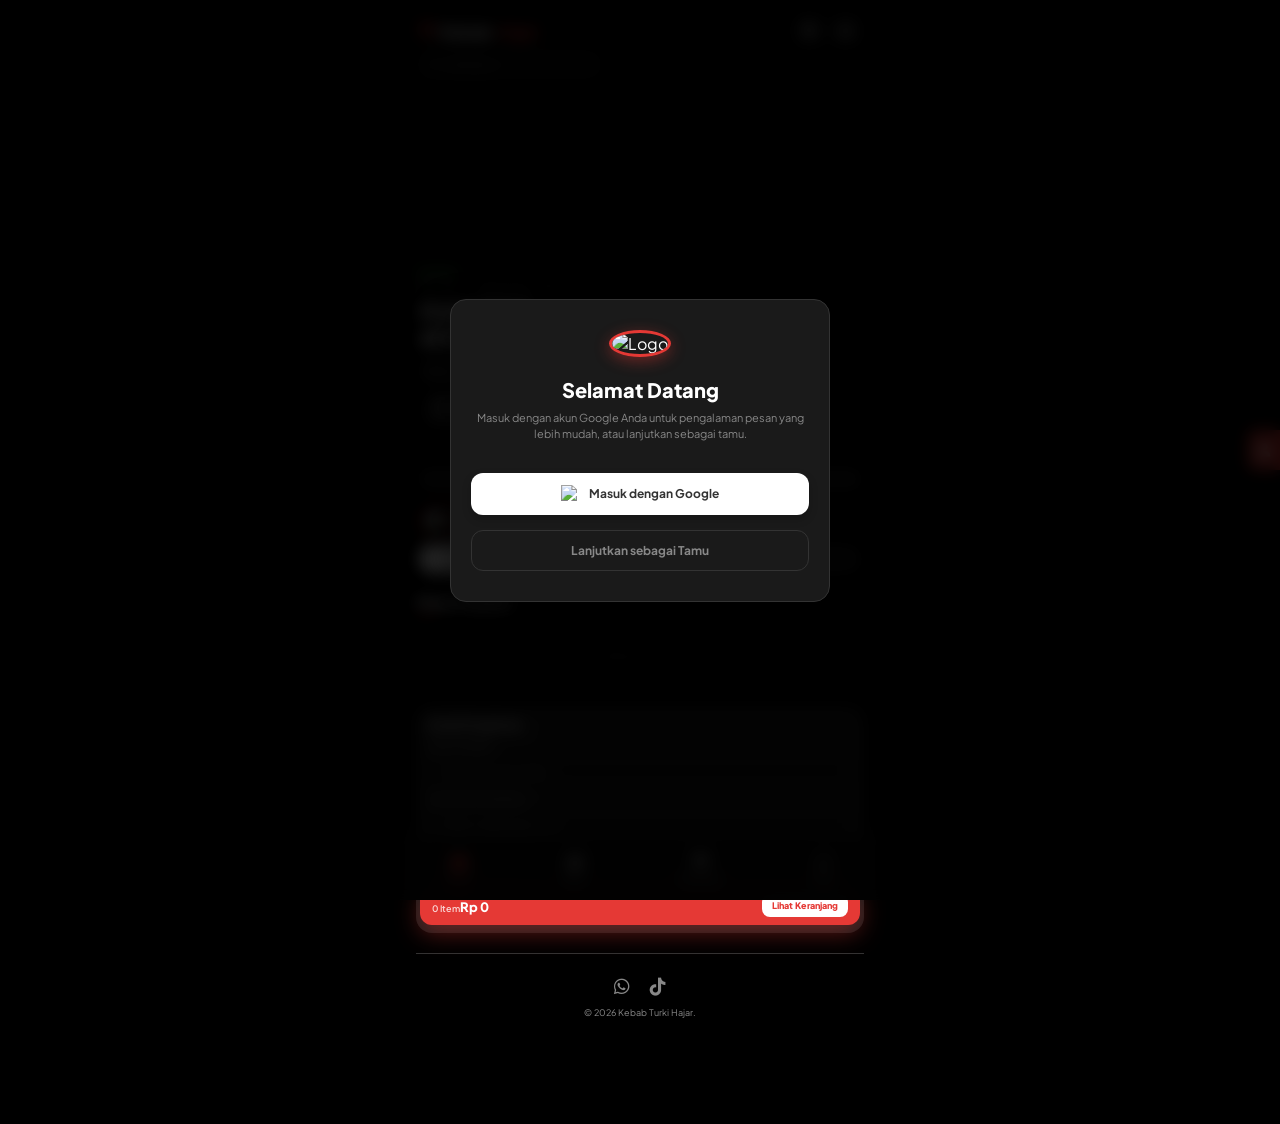
==== commit 9fac16ee: "Update index.html" ====
--- a/index.html
+++ b/index.html
@@ -18,8 +18,9 @@
     <link rel="stylesheet" href="https://cdnjs.cloudflare.com/ajax/libs/font-awesome/6.4.0/css/all.min.css">
     <link rel="stylesheet" href="profile.css?v=2">
     
-    <!-- SCRIPT MIDTRANS SNAP -->
-    <script src="https://app.sandbox.midtrans.com/snap/snap.js" data-client-key="Mid-client-ccHdGHCTpj08BGVP"></script>
+    <!-- SCRIPT MIDTRANS SNAP (SUDAH PRODUCTION) -->
+    <!-- GANTI Mid-client-XXXXXXXXXXXX DENGAN CLIENT KEY PRODUCTION ANDA -->
+    <script src="https://app.midtrans.com/snap/snap.js" data-client-key="Mid-client-J7afOgiDqBEkS0ud"></script>
 
     <style>
         :root {
@@ -182,6 +183,26 @@
         .history-detail { font-size: 10px; line-height: 1.4; color: var(--text-main); }
         @keyframes bounce { 0%, 100% { transform: translateY(0); } 50% { transform: translateY(-3px); } }
         .animate-bounce { animation: bounce 1s infinite; display: inline-block; }
+        /* ===== KARTU STEMPEL ===== */
+        .stamp-card{background:var(--bg-card);border-radius:var(--radius-lg);padding:12px;margin-bottom:14px;border:1px dashed var(--border)}
+        .stamp-head{display:flex;justify-content:space-between;align-items:center;margin-bottom:8px}
+        .stamp-title{font-size:11px;font-weight:800}.stamp-sub{font-size:8px;color:var(--text-muted);margin-top:2px}
+        .stamp-count{font-size:12px;font-weight:800;color:var(--accent)}
+        .stamp-grid{display:grid;grid-template-columns:repeat(10,1fr);gap:4px;margin-bottom:10px}
+        .stamp-cell{aspect-ratio:1/1;border-radius:50%;border:1px dashed var(--border);display:flex;align-items:center;justify-content:center;font-size:7px;color:var(--text-muted)}
+        .stamp-cell.gift{border-color:var(--accent);color:var(--accent);font-size:9px}
+        .stamp-cell.on{background:var(--primary);border:1px solid var(--primary);color:#fff;font-size:8px;font-weight:700}
+        .stamp-cell.new{animation:stampIn .45s cubic-bezier(.2,1.6,.4,1)}
+        @keyframes stampIn{0%{transform:scale(2.4) rotate(-25deg);opacity:0}60%{transform:scale(.85) rotate(4deg);opacity:1}100%{transform:scale(1) rotate(0)}}
+        .stamp-btn{width:100%;border:none;border-radius:var(--radius-sm);padding:9px;font-size:10px;font-weight:800;cursor:pointer;background:var(--primary);color:#fff}
+        .stamp-btn:disabled{background:var(--bg-input);color:var(--text-muted);cursor:default}
+        .stamp-btn.ready{background:var(--accent);color:#000;animation:stampPulse 1.4s infinite}
+        @keyframes stampPulse{0%{box-shadow:0 0 0 0 rgba(255,179,0,.5)}70%{box-shadow:0 0 0 9px rgba(255,179,0,0)}100%{box-shadow:0 0 0 0 rgba(255,179,0,0)}}
+        .fx-confetti{position:fixed;inset:0;pointer-events:none;z-index:10010;overflow:hidden}
+        .fx-confetti i{position:absolute;top:-12px;width:7px;height:11px;border-radius:2px;animation:fxFall 1.6s ease-in forwards}
+        @keyframes fxFall{to{transform:translateY(105vh) rotate(720deg)}}
+        @media (prefers-reduced-motion:reduce){.stamp-cell.new,.stamp-btn.ready,.fx-confetti i{animation:none}}
+
     </style>
 </head>
 <body>
@@ -243,6 +264,7 @@
 
         <div class="main">
             <div class="reorder-banner" id="reorder-banner"><div class="reorder-text">Halo <b id="reorder-name">Kak</b>, mau pesan yang sama?</div><button class="btn-reorder" onclick="prosesPesanLagi()">Pesan Lagi</button></div>
+            <div class="stamp-card" id="stamp-card"></div>
             <div class="category-scroll hide-scrollbar">
                 <div class="cat-card active" id="tab-makanan" onclick="switchCategory('makanan')"><img src="https://images.unsplash.com/photo-1561651823-34feb02250e4?q=80&w=100&auto=format&fit=crop" alt="Kebab"><span>Makanan</span></div>
                 <div class="cat-card" id="tab-minuman" onclick="switchCategory('minuman')"><img src="https://images.unsplash.com/photo-1514432324607-a09d9b4aefdd?q=80&w=100&auto=format&fit=crop" alt="Minuman"><span>Minuman</span></div>
@@ -393,13 +415,58 @@
         window.masukTamu = () => { localStorage.setItem('kebabGuest', 'true'); isTamu = true; bukaAplikasi("Tamu", "Mode Tamu", "", "Tamu"); };
         window.prosesLogout = () => { showCustomConfirm("Yakin ingin keluar dari akun Anda?", () => { localStorage.removeItem('kebabGuest'); signOut(auth); if(typeof tutupProfil === 'function') tutupProfil(); isTamu = true; authScreen.style.display = 'flex'; appScreen.classList.remove('show'); }); };
 
+                // ===== KARTU STEMPEL & HADIAH (ubah angka di sini bila perlu) =====
+        const STAMP_TARGET = 30, REWARD_NAME = "Telur Sosis", FREE_SHIP_MAX_KM = 5;
+        let stampN = null, klaimList = [], rewardKlaimId = null, unsubStamp = [];
+        function fxConfetti() {
+            if (matchMedia('(prefers-reduced-motion: reduce)').matches) return;
+            const w = document.createElement('div'); w.className = 'fx-confetti'; const c = ['#e53935', '#ffb300', '#4caf50', '#ffffff', '#3b82f6'];
+            for (let i = 0; i < 36; i++) { const p = document.createElement('i'); p.style.left = Math.random() * 100 + '%'; p.style.background = c[i % 5]; p.style.animationDelay = Math.random() * .5 + 's'; p.style.animationDuration = (1.2 + Math.random() * .8) + 's'; w.appendChild(p); }
+            document.body.appendChild(w); setTimeout(() => w.remove(), 2800);
+        }
+        function renderStampCard(oldN = null) {
+            const el = document.getElementById('stamp-card'); if (!el) return;
+            const head = (right) => `<div class="stamp-head"><div><div class="stamp-title">Kartu Stempel</div><div class="stamp-sub">Beli ${STAMP_TARGET} kebab, gratis 1 ${REWARD_NAME}</div></div>${right}</div>`;
+            if (isTamu) { el.innerHTML = head('') + `<button class="stamp-btn" onclick="loginGoogle()">Masuk Google untuk mulai mengumpulkan stempel</button>`; return; }
+            const n = stampN || 0, shown = Math.min(n, STAMP_TARGET); let cells = '';
+            for (let i = 1; i <= STAMP_TARGET; i++) { const on = i <= shown, isNew = on && oldN !== null && i > oldN; cells += `<div class="stamp-cell${i === STAMP_TARGET ? ' gift' : ''}${on ? ' on' : ''}${isNew ? ' new' : ''}">${i === STAMP_TARGET ? '<i class="fa-solid fa-gift"></i>' : i}</div>`; }
+            const pending = klaimList.find(k => k.status === 'Menunggu'), ready = klaimList.find(k => k.status === 'Disetujui'); let btn;
+            if (pending) btn = `<button class="stamp-btn" disabled>Menunggu persetujuan toko...</button>`;
+            else if (ready) btn = rewardKlaimId === ready.id ? `<button class="stamp-btn" onclick="pakaiHadiah('')">✓ Hadiah dipakai di pesanan ini (batalkan)</button>` : `<button class="stamp-btn ready" onclick="pakaiHadiah('${ready.id}')">Pakai Hadiah: Gratis ${REWARD_NAME}</button>`;
+            else if (n >= STAMP_TARGET) btn = `<button class="stamp-btn ready" onclick="klaimStempel()">Klaim Hadiah ${REWARD_NAME}</button>`;
+            else btn = `<button class="stamp-btn" disabled>Kurang ${STAMP_TARGET - n} kebab lagi</button>`;
+            el.innerHTML = head(`<div class="stamp-count">${shown}/${STAMP_TARGET}</div>`) + `<div class="stamp-grid">${cells}</div>` + btn;
+        }
+        function mulaiStempel(email) {
+            unsubStamp.forEach(f => f()); unsubStamp = []; stampN = null; klaimList = []; renderStampCard();
+            const key = email.replace(/[^a-zA-Z0-9]/g, "");
+            unsubStamp.push(onSnapshot(doc(db, "saldo_pelanggan", key), (s) => {
+                const old = stampN, n = s.exists() ? (s.data().stempel || 0) : 0; stampN = n;
+                if (old !== null && n > old) { navigator.vibrate?.(60); showToast(`Stempel +${n - old}! Total ${Math.min(n, STAMP_TARGET)}/${STAMP_TARGET}`, "success"); }
+                renderStampCard(old);
+            }, () => {}));
+            unsubStamp.push(onSnapshot(query(collection(db, "klaim_stempel"), where("email", "==", email)), (s) => {
+                const old = klaimList; klaimList = s.docs.map(d => ({ id: d.id, ...d.data() }));
+                klaimList.forEach(k => { const was = old.find(o => o.id === k.id); if (was && was.status === 'Menunggu' && k.status === 'Disetujui') { fxConfetti(); navigator.vibrate?.([80, 40, 80]); showToast("Klaim disetujui! Hadiahmu siap dipakai 🎁", "success"); } if (was && was.status === 'Menunggu' && k.status === 'Ditolak') showToast("Klaim belum disetujui toko.", "error"); });
+                if (rewardKlaimId && !klaimList.some(k => k.id === rewardKlaimId && k.status === 'Disetujui')) rewardKlaimId = null;
+                renderStampCard();
+            }, () => {}));
+        }
+        window.klaimStempel = async () => {
+            if (isTamu || (stampN || 0) < STAMP_TARGET || klaimList.some(k => k.status === 'Menunggu')) return;
+            showLoading();
+            try { await addDoc(collection(db, "klaim_stempel"), { email: auth.currentUser.email, nama: auth.currentUser.displayName || "", status: "Menunggu", stempel: STAMP_TARGET, hadiah: REWARD_NAME, waktu: new Date().toISOString() }); showToast("Klaim terkirim! Menunggu persetujuan toko.", "success"); }
+            catch (e) { showToast("Gagal klaim: " + e.message, "error"); } finally { hideLoading(); }
+        };
+        window.pakaiHadiah = (id) => { rewardKlaimId = id || null; renderStampCard(); showToast(id ? "Hadiah ditambahkan ke pesananmu 🎁" : "Hadiah dibatalkan.", "info"); };
+
         function bukaAplikasi(namaUser, emailUser = "", fotoUser = "", tipeUser = "Tamu") {
             authScreen.style.display = 'none'; appScreen.classList.add('show'); buyerNameInput.value = namaUser; btnLogout.style.display = 'flex';
             
             if (tipeUser === "Akun Google") {
                 isTamu = false;
                 
-                // --- SIMPAN DATA PELANGGAN KE DATABASE ---
+                // --- TAMBAHAN BARU: SIMPAN DATA PELANGGAN KE DATABASE ---
                 const emailKey = emailUser.replace(/[^a-zA-Z0-9]/g, "");
                 setDoc(doc(db, "saldo_pelanggan", emailKey), { 
                     email: emailUser,
@@ -412,13 +479,14 @@
                 // ---------------------------------------------------------
 
                 // Panggil FCM setelah 2 detik agar web tidak lag
-                setTimeout(() => { mintaIzinNotifikasi(emailUser); }, 2000); 
+                setTimeout(() => { mintaIzinNotifikasi(emailUser); }, 2000); mulaiStempel(emailUser); 
             } else {
                 isTamu = true;
             }
             
             if (typeof isiDataProfil === 'function') { isiDataProfil(namaUser, emailUser || "Tidak ada email", fotoUser, tipeUser); document.getElementById('prof-type').innerText = tipeUser; }
             cekTombolSaldo(); initApp();
+            if (isTamu) { unsubStamp.forEach(f => f()); unsubStamp = []; stampN = null; klaimList = []; rewardKlaimId = null; renderStampCard(); }
         }
 
         onAuthStateChanged(auth, (user) => {
@@ -515,7 +583,7 @@
                 try {
                     const namaPembeli = document.getElementById('buyer-name').value.trim() || "Pelanggan";
                     const emailPembeli = isTamu ? "Tamu (Tanpa Email)" : auth.currentUser.email;
-                    await addDoc(collection(db, "transaksi_online"), { order_id: orderId, nama: namaPembeli, email: emailPembeli, total_bayar: total, metode: statusText, status: "Menunggu Konfirmasi Toko", waktu: new Date().toISOString(), detail_pesanan: waText, rincian: rincianPesananArray });
+                    await addDoc(collection(db, "transaksi_online"), { order_id: orderId, nama: namaPembeli, email: emailPembeli, total_bayar: total, metode: statusText, status: "Menunggu Konfirmasi Toko", waktu: new Date().toISOString(), detail_pesanan: waText, rincian: rewardKlaimId ? [...rincianPesananArray, { nama: REWARD_NAME + " (Hadiah Stempel)", qty: 1, harga: 0 }] : rincianPesananArray, klaim_id: rewardKlaimId || null }); if (rewardKlaimId) { rewardKlaimId = null; renderStampCard(); }
                 } catch (error) { console.error("Gagal kirim pesanan ke Firebase: ", error); }
             }
 
@@ -621,7 +689,7 @@
             }
 
             function updateVoucherUI() { const vStatus = document.getElementById('voucher-status'); const vInput = document.getElementById('voucher-input'); if (appliedVoucher) { vStatus.className = 'voucher-status success'; vStatus.innerHTML = `✓ Voucher <b>${appliedVoucher.code}</b> Aktif. Diskon: ${appliedVoucher.desc} <span style="cursor:pointer; text-decoration:underline; margin-left:10px;" onclick="removeVoucher()">Hapus</span>`; vInput.value = appliedVoucher.code; vInput.disabled = true; } else { vStatus.className = 'voucher-status'; vStatus.innerHTML = ''; vInput.value = ''; vInput.disabled = false; } }
-            window.applyVoucher = () => { const input = document.getElementById('voucher-input').value.trim().toUpperCase(); const vStatus = document.getElementById('voucher-status'); if (!input) { showToast("Masukkan kode voucher terlebih dahulu.", "info"); return; } let disc = 0; let desc = ""; if (input === 'PROMO10') { let subtotal = 0; Object.keys(cart).forEach(k => { const item = menuData.find(i => i.id === parseInt(k.split('-')[0])); if(item) subtotal += item.price * cart[k]; }); disc = subtotal * 0.10; if (disc > 10000) disc = 10000; desc = "10% (Maks Rp 10.000)"; } else if (input === 'KEBAB5K') { disc = 5000; desc = "Rp 5.000"; } else { vStatus.className = 'voucher-status error'; vStatus.innerText = "❌ Kode voucher tidak valid atau sudah kadaluarsa."; appliedVoucher = null; setTimeout(() => { vStatus.className = 'voucher-status'; vStatus.innerText = ""; }, 3000); return; } appliedVoucher = { code: input, discount: disc, desc: desc }; showToast("Voucher berhasil digunakan!", "success"); updateVoucherUI(); calculateTotal(); }
+            window.applyVoucher = () => { const input = document.getElementById('voucher-input').value.trim().toUpperCase(); const vStatus = document.getElementById('voucher-status'); if (!input) { showToast("Masukkan kode voucher terlebih dahulu.", "info"); return; } let disc = 0; let desc = ""; if (input === 'PROMO10') { let subtotal = 0; Object.keys(cart).forEach(k => { const item = menuData.find(i => i.id === parseInt(k.split('-')[0])); if(item) subtotal += item.price * cart[k]; }); disc = subtotal * 0.10; if (disc > 10000) disc = 10000; desc = "10% (Maks Rp 10.000)"; } else if (input === 'KEBAB5K') { disc = 5000; desc = "Rp 5.000"; } else if (input === 'GRATISONGKIR') { calculateTotal(); if (deliveryMethod !== 'delivery' || !userCoords) { showToast("Gratis ongkir hanya untuk pesanan antar. Pastikan lokasi GPS aktif.", "info"); return; } if (shippingFee <= 0 || distanceKm > FREE_SHIP_MAX_KM) { vStatus.className = 'voucher-status error'; vStatus.innerText = `❌ Gratis ongkir berlaku maks ${FREE_SHIP_MAX_KM} km (jarakmu ${distanceKm.toFixed(1)} km).`; appliedVoucher = null; setTimeout(() => { vStatus.className = 'voucher-status'; vStatus.innerText = ""; }, 3500); return; } disc = shippingFee; desc = `Gratis Ongkir (maks ${FREE_SHIP_MAX_KM} km)`; } else { vStatus.className = 'voucher-status error'; vStatus.innerText = "❌ Kode voucher tidak valid atau sudah kadaluarsa."; appliedVoucher = null; setTimeout(() => { vStatus.className = 'voucher-status'; vStatus.innerText = ""; }, 3000); return; } appliedVoucher = { code: input, discount: disc, desc: desc }; showToast("Voucher berhasil digunakan!", "success"); updateVoucherUI(); calculateTotal(); }
             window.removeVoucher = () => { appliedVoucher = null; updateVoucherUI(); calculateTotal(); showToast("Voucher dihapus.", "info"); }
             window.hapusItem = (cartKey) => { delete cart[cartKey]; localStorage.setItem('kebabCart', JSON.stringify(cart)); renderMenu(); calculateTotal(); renderCartModal(); const totals = calculateTotal(); if (totals.itemCount === 0) { closeCartModal(); if(appliedVoucher) removeVoucher(); } }
             window.prosesResetCart = () => { closeCartModal(); setTimeout(() => { showCustomConfirm("Yakin ingin mengosongkan keranjang belanja Anda?", () => { cart = {}; appliedVoucher = null; localStorage.setItem('kebabCart', JSON.stringify(cart)); renderMenu(); calculateTotal(); showToast("Keranjang telah dikosongkan.", "success"); }); }, 300); }
@@ -633,7 +701,7 @@
                 let subtotal = 0, itemCount = 0;
                 Object.keys(cart).forEach(cartKey => { const qty = cart[cartKey]; const parts = cartKey.split('-'); const itemId = parseInt(parts[0]); const item = menuData.find(i => i.id === itemId); if (item) { subtotal += qty * item.price; itemCount += qty; } });
                 if (deliveryMethod === 'delivery' && userCoords) { const R = 6371; const dLat = (userCoords.lat - STORE_LAT) * Math.PI / 180; const dLon = (userCoords.lon - STORE_LON) * Math.PI / 180; const a = Math.sin(dLat/2)**2 + Math.cos(STORE_LAT*Math.PI/180) * Math.cos(userCoords.lat*Math.PI/180) * Math.sin(dLon/2)**2; distanceKm = R * 2 * Math.atan2(Math.sqrt(a), Math.sqrt(1-a)); if (distanceKm > MAX_DELIVERY_KM) { shippingFee = -1; } else { shippingFee = 15000; for (const rate of SHIPPING_RATES) { if (distanceKm <= rate.maxKm) { shippingFee = rate.fee; break; } } } }
-                let potongan = 0; if (appliedVoucher) { if (appliedVoucher.code === 'PROMO10') { potongan = subtotal * 0.10; if (potongan > 10000) potongan = 10000; } else if (appliedVoucher.code === 'KEBAB5K') { potongan = 5000; } if (potongan > subtotal) potongan = subtotal; }
+                let potongan = 0; if (appliedVoucher) { if (appliedVoucher.code === 'PROMO10') { potongan = subtotal * 0.10; if (potongan > 10000) potongan = 10000; } else if (appliedVoucher.code === 'KEBAB5K') { potongan = 5000; } else if (appliedVoucher.code === 'GRATISONGKIR') { potongan = (deliveryMethod === 'delivery' && userCoords && shippingFee > 0 && distanceKm <= FREE_SHIP_MAX_KM) ? shippingFee : 0; } if (appliedVoucher.code !== 'GRATISONGKIR' && potongan > subtotal) potongan = subtotal; }
                 const total = (subtotal - potongan) + (shippingFee > 0 ? shippingFee : 0);
                 const cartBar = document.getElementById('cart-bar');
                 if (itemCount > 0) { cartBar.classList.add('show'); document.getElementById('cart-count').innerText = `${itemCount} Item`; document.getElementById('cart-total').innerText = `Rp ${total.toLocaleString('id-ID')}`; } else { cartBar.classList.remove('show'); }
@@ -668,7 +736,7 @@
                     const notes = document.getElementById('order-notes').value.trim(); const orderHistory = { nama: name, notes: notes, metode: deliveryMethod, cart: JSON.parse(JSON.stringify(cart)) }; localStorage.setItem('kebabLastOrder', JSON.stringify(orderHistory));
                     let txt = `*PESANAN ${STORE_NAME.toUpperCase()}*\n--------------------------------\n`; txt += `👤 Nama: ${name}\n🛍️ Metode: ${deliveryMethod === 'pickup' ? 'Ambil di Toko' : 'Diantar'}\n💳 Pembayaran: *${statusPembayaran}*\n--------------------------------\n`;
                     Object.keys(cart).forEach(cartKey => { const qty = cart[cartKey]; if (qty > 0) { const parts = cartKey.split('-'); const itemId = parseInt(parts[0]); const variant = parts[1] ? ` (${parts[1]})` : ''; const item = menuData.find(i => i.id === itemId); if (item) { txt += `▪ ${item.name}${variant} (${qty}x) = Rp ${(item.price*qty).toLocaleString('id-ID')}\n`; } } });
-                    txt += `--------------------------------\nSubtotal: Rp ${totals.subtotal.toLocaleString('id-ID')}\n`; if (totals.potongan > 0) { txt += `Diskon Voucher (${appliedVoucher.code}): -Rp ${totals.potongan.toLocaleString('id-ID')}\n`; } if (deliveryMethod === 'delivery') txt += `Ongkir (${distanceKm.toFixed(1)} km): Rp ${shippingFee.toLocaleString('id-ID')}\n`; else txt += `Ongkir: GRATIS\n`; txt += `*Total: Rp ${totals.total.toLocaleString('id-ID')}*\n\n`; if (notes) txt += `📝 Catatan: ${notes}\n\n`; txt += `📍 Lokasi: ${deliveryMethod === 'pickup' ? 'Ambil di Toko' : userLocation}`;
+                    txt += `--------------------------------\nSubtotal: Rp ${totals.subtotal.toLocaleString('id-ID')}\n`; if (totals.potongan > 0) { txt += `Diskon Voucher (${appliedVoucher.code}): -Rp ${totals.potongan.toLocaleString('id-ID')}\n`; } if (deliveryMethod === 'delivery') txt += `Ongkir (${distanceKm.toFixed(1)} km): Rp ${shippingFee.toLocaleString('id-ID')}\n`; else txt += `Ongkir: GRATIS\n`; txt += `*Total: Rp ${totals.total.toLocaleString('id-ID')}*\n\n`; if (notes) txt += `📝 Catatan: ${notes}\n\n`; txt += `📍 Lokasi: ${deliveryMethod === 'pickup' ? 'Ambil di Toko' : userLocation}`; if (rewardKlaimId) txt += "\n\n🎁 HADIAH STEMPEL: GRATIS 1 " + REWARD_NAME + " (sudah disetujui toko)";
                     let rincianArray = []; Object.keys(cart).forEach(cartKey => { const qty = cart[cartKey]; if (qty > 0) { const parts = cartKey.split('-'); const itemId = parseInt(parts[0]); const item = menuData.find(i => i.id === itemId); if(item) rincianArray.push({ nama: item.name, qty: qty, harga: item.price }); } });
                     await simpanRiwayatPesanan('KEBAB-SALDO-' + Date.now(), totals.total, txt, statusRiwayat, rincianArray);
                     cart = {}; appliedVoucher = null; localStorage.removeItem('kebabCart'); renderMenu(); calculateTotal(); closeConfirmModal(); closeCartModal(); hideLoading();
@@ -680,7 +748,7 @@
                 closeConfirmModal(); const name = document.getElementById('buyer-name').value.trim(); const notes = document.getElementById('order-notes').value.trim(); const totals = calculateTotal(); const orderHistory = { nama: name, notes: notes, metode: deliveryMethod, cart: JSON.parse(JSON.stringify(cart)) }; localStorage.setItem('kebabLastOrder', JSON.stringify(orderHistory));
                 let txt = `*PESANAN ${STORE_NAME.toUpperCase()}*\n--------------------------------\n`; txt += `👤 Nama: ${name}\n🛍️ Metode: ${deliveryMethod === 'pickup' ? 'Ambil di Toko' : 'Diantar'}\n💳 Pembayaran: *Transfer Manual / Bayar di Tempat*\n--------------------------------\n`;
                 Object.keys(cart).forEach(cartKey => { const qty = cart[cartKey]; if (qty > 0) { const parts = cartKey.split('-'); const itemId = parseInt(parts[0]); const variant = parts[1] ? ` (${parts[1]})` : ''; const item = menuData.find(i => i.id === itemId); if (item) { txt += `▪ ${item.name}${variant} (${qty}x) = Rp ${(item.price*qty).toLocaleString('id-ID')}\n`; } } });
-                txt += `--------------------------------\nSubtotal: Rp ${totals.subtotal.toLocaleString('id-ID')}\n`; if (totals.potongan > 0) { txt += `Diskon Voucher (${appliedVoucher.code}): -Rp ${totals.potongan.toLocaleString('id-ID')}\n`; } if (deliveryMethod === 'delivery') txt += `Ongkir (${distanceKm.toFixed(1)} km): Rp ${shippingFee.toLocaleString('id-ID')}\n`; else txt += `Ongkir: GRATIS\n`; txt += `*Total: Rp ${totals.total.toLocaleString('id-ID')}*\n\n`; if (notes) txt += `📝 Catatan: ${notes}\n\n`; txt += `📍 Lokasi: ${deliveryMethod === 'pickup' ? 'Ambil di Toko' : userLocation}`;
+                txt += `--------------------------------\nSubtotal: Rp ${totals.subtotal.toLocaleString('id-ID')}\n`; if (totals.potongan > 0) { txt += `Diskon Voucher (${appliedVoucher.code}): -Rp ${totals.potongan.toLocaleString('id-ID')}\n`; } if (deliveryMethod === 'delivery') txt += `Ongkir (${distanceKm.toFixed(1)} km): Rp ${shippingFee.toLocaleString('id-ID')}\n`; else txt += `Ongkir: GRATIS\n`; txt += `*Total: Rp ${totals.total.toLocaleString('id-ID')}*\n\n`; if (notes) txt += `📝 Catatan: ${notes}\n\n`; txt += `📍 Lokasi: ${deliveryMethod === 'pickup' ? 'Ambil di Toko' : userLocation}`; if (rewardKlaimId) txt += "\n\n🎁 HADIAH STEMPEL: GRATIS 1 " + REWARD_NAME + " (sudah disetujui toko)";
                 let rincianArray = []; Object.keys(cart).forEach(cartKey => { const qty = cart[cartKey]; if (qty > 0) { const parts = cartKey.split('-'); const itemId = parseInt(parts[0]); const item = menuData.find(i => i.id === itemId); if(item) rincianArray.push({ nama: item.name, qty: qty, harga: item.price }); } });
                 await simpanRiwayatPesanan('KEBAB-MANUAL-' + Date.now(), totals.total, txt, "Menunggu Pembayaran/Konfirmasi", rincianArray);
                 cart = {}; appliedVoucher = null; localStorage.removeItem('kebabCart'); renderMenu(); calculateTotal(); const waUrl = `https://api.whatsapp.com/send?phone=${WHATSAPP_NUMBER}&text=${encodeURIComponent(txt)}`; showWaFallback(txt, waUrl);
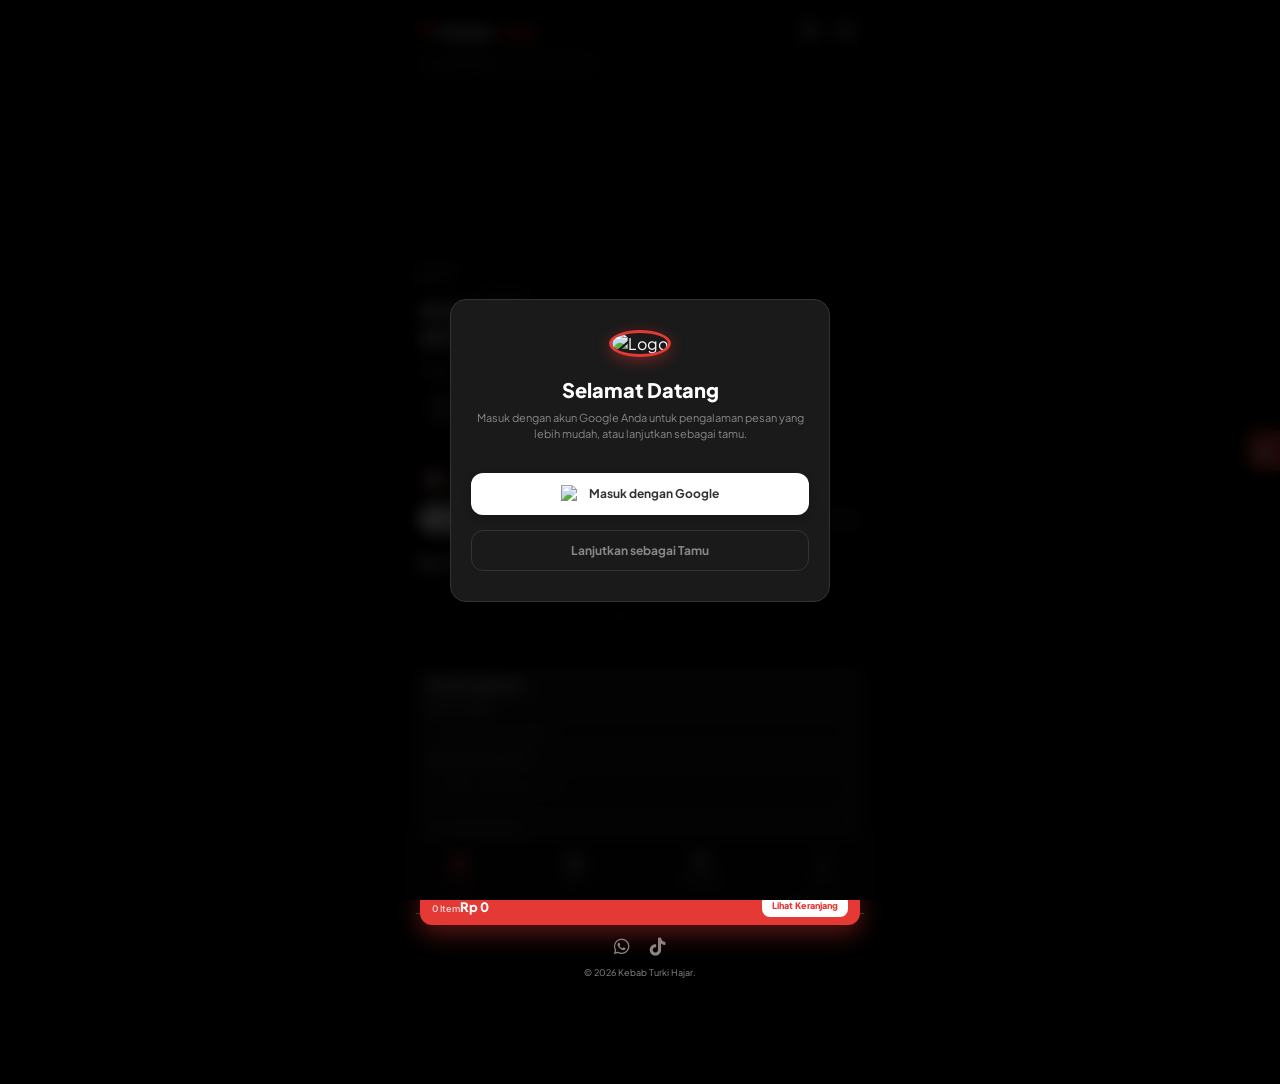
==== commit 3977341d: "Update index.html" ====
--- a/index.html
+++ b/index.html
@@ -184,14 +184,14 @@
         @keyframes bounce { 0%, 100% { transform: translateY(0); } 50% { transform: translateY(-3px); } }
         .animate-bounce { animation: bounce 1s infinite; display: inline-block; }
         /* ===== KARTU STEMPEL ===== */
-        .stamp-card{background:var(--bg-card);border-radius:var(--radius-lg);padding:12px;margin-bottom:14px;border:1px dashed var(--border)}
+        .stamp-card{background:var(--bg-input);border-radius:var(--radius-lg);padding:14px;border:1px dashed var(--border)}
         .stamp-head{display:flex;justify-content:space-between;align-items:center;margin-bottom:8px}
         .stamp-title{font-size:11px;font-weight:800}.stamp-sub{font-size:8px;color:var(--text-muted);margin-top:2px}
         .stamp-count{font-size:12px;font-weight:800;color:var(--accent)}
-        .stamp-grid{display:grid;grid-template-columns:repeat(10,1fr);gap:4px;margin-bottom:10px}
-        .stamp-cell{aspect-ratio:1/1;border-radius:50%;border:1px dashed var(--border);display:flex;align-items:center;justify-content:center;font-size:7px;color:var(--text-muted)}
-        .stamp-cell.gift{border-color:var(--accent);color:var(--accent);font-size:9px}
-        .stamp-cell.on{background:var(--primary);border:1px solid var(--primary);color:#fff;font-size:8px;font-weight:700}
+        .stamp-grid{display:grid;grid-template-columns:repeat(6,1fr);gap:8px;max-width:300px;margin:0 auto 12px}
+        .stamp-cell{aspect-ratio:1/1;border-radius:50%;border:1px dashed var(--border);display:flex;align-items:center;justify-content:center;font-size:11px;color:var(--text-muted)}
+        .stamp-cell.gift{border-color:var(--accent);color:var(--accent);font-size:16px}
+        .stamp-cell.on{background:var(--primary);border:1px solid var(--primary);color:#fff;font-size:11px;font-weight:700}
         .stamp-cell.new{animation:stampIn .45s cubic-bezier(.2,1.6,.4,1)}
         @keyframes stampIn{0%{transform:scale(2.4) rotate(-25deg);opacity:0}60%{transform:scale(.85) rotate(4deg);opacity:1}100%{transform:scale(1) rotate(0)}}
         .stamp-btn{width:100%;border:none;border-radius:var(--radius-sm);padding:9px;font-size:10px;font-weight:800;cursor:pointer;background:var(--primary);color:#fff}
@@ -264,7 +264,6 @@
 
         <div class="main">
             <div class="reorder-banner" id="reorder-banner"><div class="reorder-text">Halo <b id="reorder-name">Kak</b>, mau pesan yang sama?</div><button class="btn-reorder" onclick="prosesPesanLagi()">Pesan Lagi</button></div>
-            <div class="stamp-card" id="stamp-card"></div>
             <div class="category-scroll hide-scrollbar">
                 <div class="cat-card active" id="tab-makanan" onclick="switchCategory('makanan')"><img src="https://images.unsplash.com/photo-1561651823-34feb02250e4?q=80&w=100&auto=format&fit=crop" alt="Kebab"><span>Makanan</span></div>
                 <div class="cat-card" id="tab-minuman" onclick="switchCategory('minuman')"><img src="https://images.unsplash.com/photo-1514432324607-a09d9b4aefdd?q=80&w=100&auto=format&fit=crop" alt="Minuman"><span>Minuman</span></div>
@@ -347,6 +346,15 @@
         </div>
     </div>
 
+    <div class="modal-overlay" id="stamp-modal" onclick="if(event.target===this) closeStampModal()">
+        <div class="modal-box">
+            <div class="modal-handle"></div>
+            <h3 class="modal-title">Kartu Stempel</h3>
+            <div class="cart-list"><div class="stamp-card" id="stamp-card"></div></div>
+            <button onclick="closeStampModal()" style="width:100%; background:transparent; border:none; color:var(--text-muted); padding:10px; font-size:10px; font-weight:700; cursor:pointer;">Tutup</button>
+        </div>
+    </div>
+
     <button class="profile-toggle-btn" onclick="bukaProfil()"><i class="fa-solid fa-user"></i></button>
     <div class="profile-overlay" id="profile-overlay" onclick="tutupProfil()"></div>
     <div class="profile-sidebar" id="profile-sidebar">
@@ -360,6 +368,7 @@
             <div class="wallet-card" style="display: none;"><div class="wallet-info"><span class="wallet-label">Saldo Anda</span><span class="wallet-balance" id="prof-saldo">Rp 0</span></div><button class="btn-topup" onclick="simulasiTopUp()"><i class="fa-solid fa-plus"></i> Top Up</button></div>
             <div class="detail-item"><label>Status Akun</label><div class="value" id="prof-type">-</div></div>
             <button onclick="openHistoryModal()" style="margin-top: 15px; width: 100%; background: var(--bg-input); color: var(--text-main); border: 1px solid var(--border); padding: 10px; border-radius: var(--radius-sm); font-weight: 700; font-size: 11px; cursor: pointer; display: flex; justify-content: center; align-items: center; gap: 8px;"><i class="fa-solid fa-clock-rotate-left"></i> Riwayat Pesanan</button>
+            <button onclick="openStampModal()" style="width: 100%; background: var(--bg-input); color: var(--text-main); border: 1px solid var(--border); padding: 10px; border-radius: var(--radius-sm); font-weight: 700; font-size: 11px; cursor: pointer; display: flex; justify-content: center; align-items: center; gap: 8px;"><i class="fa-solid fa-stamp"></i> Kartu Stempel <span id="stamp-mini" style="font-size: 10px; font-weight: 800;"></span></button>
         </div>
         <button class="btn-logout-sidebar" id="btn-logout-sidebar"><i class="fa-solid fa-right-from-bracket"></i> Keluar Akun</button>
     </div>
@@ -417,7 +426,7 @@
 
                 // ===== KARTU STEMPEL & HADIAH (ubah angka di sini bila perlu) =====
         const STAMP_TARGET = 30, REWARD_NAME = "Telur Sosis", FREE_SHIP_MAX_KM = 5;
-        let stampN = null, klaimList = [], rewardKlaimId = null, unsubStamp = [];
+        let stampSeen = null, stampN = null, klaimList = [], rewardKlaimId = null, unsubStamp = [];
         function fxConfetti() {
             if (matchMedia('(prefers-reduced-motion: reduce)').matches) return;
             const w = document.createElement('div'); w.className = 'fx-confetti'; const c = ['#e53935', '#ffb300', '#4caf50', '#ffffff', '#3b82f6'];
@@ -425,6 +434,8 @@
             document.body.appendChild(w); setTimeout(() => w.remove(), 2800);
         }
         function renderStampCard(oldN = null) {
+            const mini = document.getElementById('stamp-mini');
+            if (mini) { const nn = Math.min(stampN || 0, STAMP_TARGET); mini.style.color = 'var(--accent)'; mini.innerText = isTamu ? '' : (klaimList.some(k => k.status === 'Disetujui') ? '🎁 Siap' : (nn >= STAMP_TARGET ? 'Klaim!' : nn + '/' + STAMP_TARGET)); }
             const el = document.getElementById('stamp-card'); if (!el) return;
             const head = (right) => `<div class="stamp-head"><div><div class="stamp-title">Kartu Stempel</div><div class="stamp-sub">Beli ${STAMP_TARGET} kebab, gratis 1 ${REWARD_NAME}</div></div>${right}</div>`;
             if (isTamu) { el.innerHTML = head('') + `<button class="stamp-btn" onclick="loginGoogle()">Masuk Google untuk mulai mengumpulkan stempel</button>`; return; }
@@ -458,7 +469,13 @@
             try { await addDoc(collection(db, "klaim_stempel"), { email: auth.currentUser.email, nama: auth.currentUser.displayName || "", status: "Menunggu", stempel: STAMP_TARGET, hadiah: REWARD_NAME, waktu: new Date().toISOString() }); showToast("Klaim terkirim! Menunggu persetujuan toko.", "success"); }
             catch (e) { showToast("Gagal klaim: " + e.message, "error"); } finally { hideLoading(); }
         };
-        window.pakaiHadiah = (id) => { rewardKlaimId = id || null; renderStampCard(); showToast(id ? "Hadiah ditambahkan ke pesananmu 🎁" : "Hadiah dibatalkan.", "info"); };
+        window.openStampModal = () => {
+            if (typeof tutupProfil === 'function') tutupProfil();
+            renderStampCard(stampSeen); stampSeen = stampN || 0;
+            document.getElementById('stamp-modal').classList.add('show');
+        };
+        window.closeStampModal = () => { document.getElementById('stamp-modal').classList.remove('show'); };
+        window.pakaiHadiah = (id) => { rewardKlaimId = id || null; renderStampCard(); if (id) closeStampModal(); showToast(id ? "Hadiah ditambahkan ke pesananmu 🎁" : "Hadiah dibatalkan.", "info"); };
 
         function bukaAplikasi(namaUser, emailUser = "", fotoUser = "", tipeUser = "Tamu") {
             authScreen.style.display = 'none'; appScreen.classList.add('show'); buyerNameInput.value = namaUser; btnLogout.style.display = 'flex';
